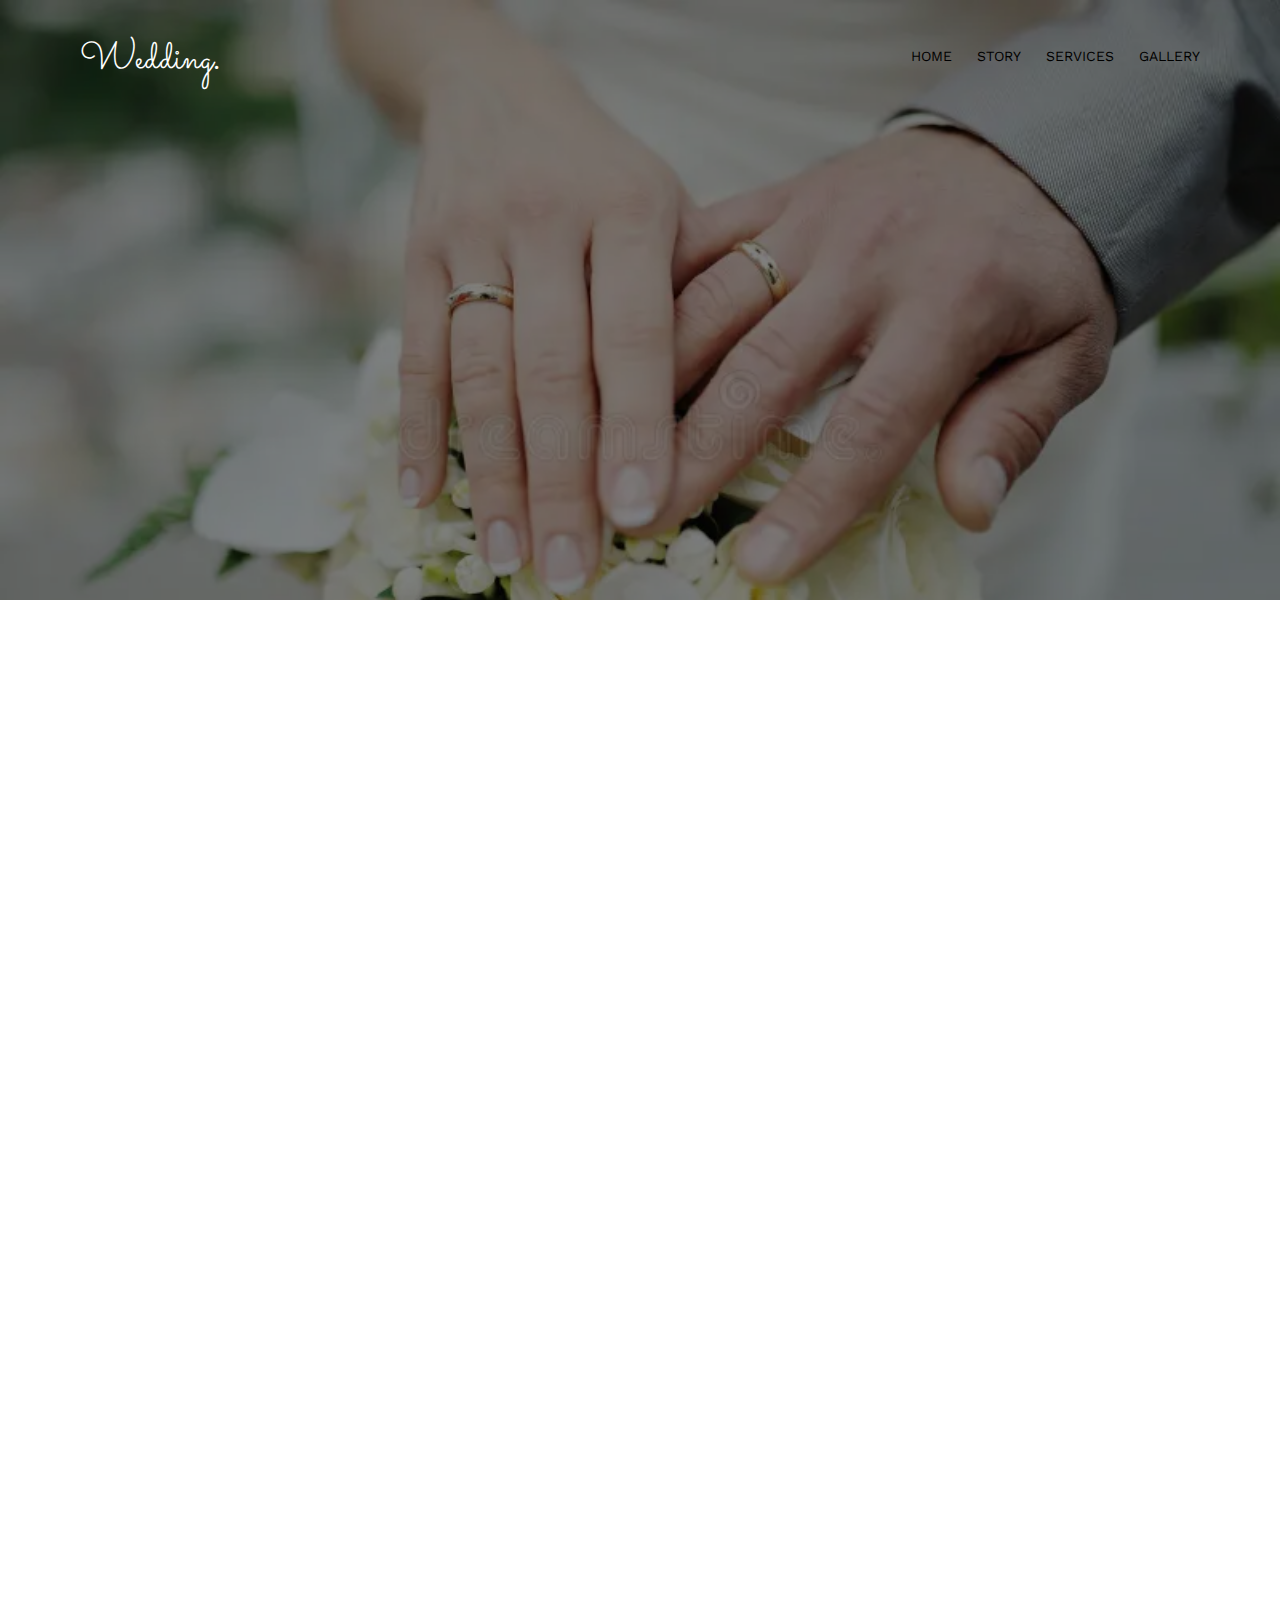
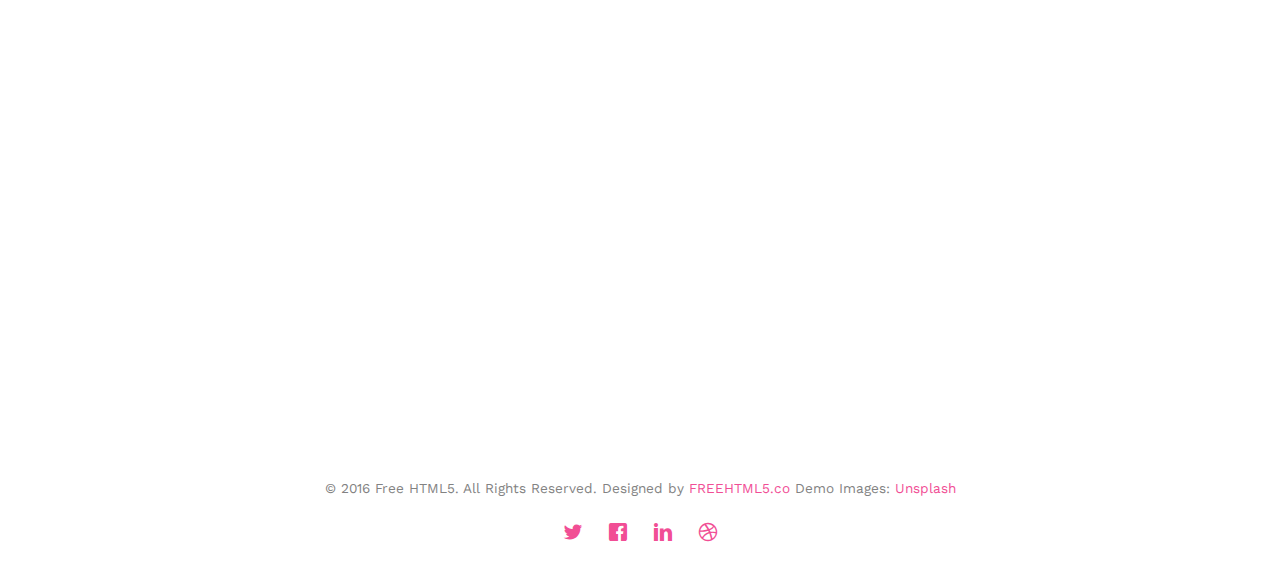
==== about.html @ 427b401d "Segundo Commit" ====
<!DOCTYPE html>
<!--[if lt IE 7]>      <html class="no-js lt-ie9 lt-ie8 lt-ie7"> <![endif]-->
<!--[if IE 7]>         <html class="no-js lt-ie9 lt-ie8"> <![endif]-->
<!--[if IE 8]>         <html class="no-js lt-ie9"> <![endif]-->
<!--[if gt IE 8]><!--> <html class="no-js"> <!--<![endif]-->
	<head>
	<meta charset="utf-8">
	<meta http-equiv="X-UA-Compatible" content="IE=edge">
	<title>Wedding &mdash; 100% Free Fully Responsive HTML5 Template by FREEHTML5.co</title>
	<meta name="viewport" content="width=device-width, initial-scale=1">
	<meta name="description" content="Free HTML5 Template by FREEHTML5.CO" />
	<meta name="keywords" content="free html5, free template, free bootstrap, html5, css3, mobile first, responsive" />
	<meta name="author" content="FREEHTML5.CO" />

  <!-- 
	//////////////////////////////////////////////////////

	FREE HTML5 TEMPLATE 
	DESIGNED & DEVELOPED by FREEHTML5.CO
		
	Website: 		http://freehtml5.co/
	Email: 			info@freehtml5.co
	Twitter: 		http://twitter.com/fh5co
	Facebook: 		https://www.facebook.com/fh5co

	//////////////////////////////////////////////////////
	 -->

  	<!-- Facebook and Twitter integration -->
	<meta property="og:title" content=""/>
	<meta property="og:image" content=""/>
	<meta property="og:url" content=""/>
	<meta property="og:site_name" content=""/>
	<meta property="og:description" content=""/>
	<meta name="twitter:title" content="" />
	<meta name="twitter:image" content="" />
	<meta name="twitter:url" content="" />
	<meta name="twitter:card" content="" />

	<link href='https://fonts.googleapis.com/css?family=Work+Sans:400,300,600,400italic,700' rel='stylesheet' type='text/css'>
	<link href="https://fonts.googleapis.com/css?family=Sacramento" rel="stylesheet">
	
	<!-- Animate.css -->
	<link rel="stylesheet" href="css/animate.css">
	<!-- Icomoon Icon Fonts-->
	<link rel="stylesheet" href="css/icomoon.css">
	<!-- Bootstrap  -->
	<link rel="stylesheet" href="css/bootstrap.css">

	<!-- Magnific Popup -->
	<link rel="stylesheet" href="css/magnific-popup.css">

	<!-- Owl Carousel  -->
	<link rel="stylesheet" href="css/owl.carousel.min.css">
	<link rel="stylesheet" href="css/owl.theme.default.min.css">

	<!-- Theme style  -->
	<link rel="stylesheet" href="css/style.css">

	<!-- Modernizr JS -->
	<script src="js/modernizr-2.6.2.min.js"></script>
	<!-- FOR IE9 below -->
	<!--[if lt IE 9]>
	<script src="js/respond.min.js"></script>
	<![endif]-->

	</head>
	<body>
		
	<div class="fh5co-loader"></div>
	
	<div id="page">
	<nav class="fh5co-nav" role="navigation">
		<div class="container">
			<div class="row">
				<div class="col-xs-2">
					<div id="fh5co-logo"><a href="index.html">Wedding<strong>.</strong></a></div>
				</div>
				<div class="col-xs-10 text-right menu-1">
					<ul>
						<li><a href="index.html">Home</a></li>
						<li class="active"><a href="about.html">Story</a></li>
						<li class="has-dropdown">
							<a href="services.html">Services</a>
							<ul class="dropdown">
								<li><a href="#">Web Design</a></li>
								<li><a href="#">eCommerce</a></li>
								<li><a href="#">Branding</a></li>
								<li><a href="#">API</a></li>
							</ul>
						</li>
						<li class="has-dropdown">
							<a href="gallery.html">Gallery</a>
							<ul class="dropdown">
								<li><a href="#">HTML5</a></li>
								<li><a href="#">CSS3</a></li>
								<li><a href="#">Sass</a></li>
								<li><a href="#">jQuery</a></li>
							</ul>
						</li>
					</ul>
				</div>
			</div>
		</div>
	</nav>
<header id="fh5co-header" class="fh5co-cover fh5co-cover-sm" role="banner" style="background-image:url(images/img_bg_1.jpg);">
		<div class="overlay"></div>
		<div class="fh5co-container">
			<div class="row">
				<div class="col-md-8 col-md-offset-2 text-center">
					<div class="display-t">
						<div class="display-tc animate-box" data-animate-effect="fadeIn">
							<h1>história de casal</h1>
							<h2>I love you.</h2>
						</div>
					</div>
				</div>
			</div>
		</div>
	</header>

	<div id="fh5co-couple-story">
		<div class="container">
			<div class="row">
				<div class="col-md-8 col-md-offset-2 text-center fh5co-heading animate-box">
					<span>We Love Each Other</span>
					<h2>Our Story</h2>
					<p>Far far away, behind the word mountains, far from the countries Vokalia and Consonantia, there live the blind texts.</p>
				</div>
			</div>
			<div class="row">
				<div class="col-md-12 col-md-offset-0">
					<ul class="timeline animate-box">
						<li class="animate-box">
							<div class="timeline-badge" style="background-image:url(images/couple-1.jpg);"></div>
							<div class="timeline-panel">
								<div class="timeline-heading">
									<h3 class="timeline-title">First We Meet</h3>
									<span class="date">December 25, 2015</span>
								</div>
								<div class="timeline-body">
									<p>Far far away, behind the word mountains, far from the countries Vokalia and Consonantia, there live the blind texts. Separated they live in Bookmarksgrove right at the coast of the Semantics, a large language ocean.</p>
								</div>
							</div>
						</li>
						<li class="timeline-inverted animate-box">
							<div class="timeline-badge" style="background-image:url(images/couple-2.jpg);"></div>
							<div class="timeline-panel">
								<div class="timeline-heading">
									<h3 class="timeline-title">First Date</h3>
									<span class="date">December 28, 2015</span>
								</div>
								<div class="timeline-body">
									<p>Far far away, behind the word mountains, far from the countries Vokalia and Consonantia, there live the blind texts. Separated they live in Bookmarksgrove right at the coast of the Semantics, a large language ocean.</p>
								</div>
							</div>
						</li>
						<li class="animate-box">
							<div class="timeline-badge" style="background-image:url(images/couple-3.jpg);"></div>
							<div class="timeline-panel">
								<div class="timeline-heading">
									<h3 class="timeline-title">In A Relationship</h3>
									<span class="date">January 1, 2016</span>
								</div>
								<div class="timeline-body">
									<p>Far far away, behind the word mountains, far from the countries Vokalia and Consonantia, there live the blind texts. Separated they live in Bookmarksgrove right at the coast of the Semantics, a large language ocean.</p>
								</div>
							</div>
						</li>
			    	</ul>
				</div>
			</div>
		</div>
	</div>

<!-- 
	<div id="fh5co-couple" class="fh5co-section-gray">
		<div class="container">
			<div class="row">
				<div class="col-md-8 col-md-offset-2 text-center fh5co-heading animate-box">
					<h2>Hello!</h2>
					<h3>Setembro 28th, 2024 São Paulo-Brasil.</h3>
					<p>Convidamos você para celebrar nosso casamento</p>
				</div>
			</div>
			<div class="couple-wrap animate-box">
				<div class="couple-half">
					<div class="groom">
						<img src="images/groom.jpg" alt="groom" class="img-responsive">
					</div>
					<div class="desc-groom">
						<h3>Lucas</h3>
						<p>Por mais que a distância possa separar dois olhares, nunca vai separar dois
							corações.Agora estamos se casando.</p>
					</div>
				</div>
				<p class="heart text-center"><i class="icon-heart2"></i></p>
				<div class="couple-half">
					<div class="bride">
						<img src="images/bride.jpg" alt="groom" class="img-responsive">
					</div>
					<div class="desc-bride">
						<h3>Luana</h3>
						<p>Por mais que a distância possa separar dois olhares, nunca vai separar dois
							corações.Agora estamos se casando.</p>
					</div>
				</div>
			</div>
		</div>
	</div>

	<div id="fh5co-couple-story">
		<div class="container">
			<div class="row">
				<div class="col-md-8 col-md-offset-2 text-center fh5co-heading animate-box">
					<span>We Love Each Other</span>
					<h2>Our Story</h2>
					<p>Far far away, behind the word mountains, far from the countries Vokalia and Consonantia, there live the blind texts.</p>
				</div>
			</div>
			<div class="row">
				<div class="col-md-12 col-md-offset-0">
					<ul class="timeline animate-box">
						<li class="animate-box">
							<div class="timeline-badge" style="background-image:url(images/couple-1.jpg);"></div>
							<div class="timeline-panel">
								<div class="timeline-heading">
									<h3 class="timeline-title">First We Meet</h3>
									<span class="date">December 25, 2015</span>
								</div>
								<div class="timeline-body">
									<p>Far far away, behind the word mountains, far from the countries Vokalia and Consonantia, there live the blind texts. Separated they live in Bookmarksgrove right at the coast of the Semantics, a large language ocean.</p>
								</div>
							</div>
						</li>
						<li class="timeline-inverted animate-box">
							<div class="timeline-badge" style="background-image:url(images/couple-2.jpg);"></div>
							<div class="timeline-panel">
								<div class="timeline-heading">
									<h3 class="timeline-title">First Date</h3>
									<span class="date">December 28, 2015</span>
								</div>
								<div class="timeline-body">
									<p>Far far away, behind the word mountains, far from the countries Vokalia and Consonantia, there live the blind texts. Separated they live in Bookmarksgrove right at the coast of the Semantics, a large language ocean.</p>
								</div>
							</div>
						</li>
						<li class="animate-box">
							<div class="timeline-badge" style="background-image:url(images/couple-3.jpg);"></div>
							<div class="timeline-panel">
								<div class="timeline-heading">
									<h3 class="timeline-title">In A Relationship</h3>
									<span class="date">January 1, 2016</span>
								</div>
								<div class="timeline-body">
									<p>Far far away, behind the word mountains, far from the countries Vokalia and Consonantia, there live the blind texts. Separated they live in Bookmarksgrove right at the coast of the Semantics, a large language ocean.</p>
								</div>
							</div>
						</li>
			    	</ul>
				</div>
			</div>
		</div>
	</div>

	<div id="fh5co-started" class="fh5co-bg" style="background-image:url(images/img_bg_4.jpg);">
		<div class="overlay"></div>
		<div class="container">
			<div class="row animate-box">
				<div class="col-md-8 col-md-offset-2 text-center fh5co-heading">
					<h2>Are You Attending?</h2>
					<p>Please Fill-up the form to notify you that you're attending. Thanks.</p>
				</div>
			</div>
			<div class="row animate-box">
				<div class="col-md-10 col-md-offset-1">
					<form class="form-inline">
						<div class="col-md-4 col-sm-4">
							<div class="form-group">
								<label for="name" class="sr-only">Name</label>
								<input type="name" class="form-control" id="name" placeholder="Name">
							</div>
						</div>
						<div class="col-md-4 col-sm-4">
							<div class="form-group">
								<label for="email" class="sr-only">Email</label>
								<input type="email" class="form-control" id="email" placeholder="Email">
							</div>
						</div>
						<div class="col-md-4 col-sm-4">
							<button type="submit" class="btn btn-default btn-block">I am Attending</button>
						</div>
					</form>
				</div>
			</div>
		</div>
	</div>

	<footer id="fh5co-footer" role="contentinfo">
		<div class="container">
			<!-- <div class="row row-pb-md">
				<div class="col-md-4 fh5co-widget">
					<h3>The Company</h3>
					<p>Facilis ipsum reprehenderit nemo molestias. Aut cum mollitia reprehenderit. Eos cumque dicta adipisci architecto culpa amet.</p>
					<p><a href="#">Learn More</a></p>
				</div>
				<div class="col-md-2 col-sm-4 col-xs-6 col-md-push-1">
					<ul class="fh5co-footer-links">
						<li><a href="#">About</a></li>
						<li><a href="#">Help</a></li>
						<li><a href="#">Contact</a></li>
						<li><a href="#">Terms</a></li>
						<li><a href="#">Meetups</a></li>
					</ul>
				</div>

				<div class="col-md-2 col-sm-4 col-xs-6 col-md-push-1">
					<ul class="fh5co-footer-links">
						<li><a href="#">Shop</a></li>
						<li><a href="#">Privacy</a></li>
						<li><a href="#">Testimonials</a></li>
						<li><a href="#">Handbook</a></li>
						<li><a href="#">Held Desk</a></li>
					</ul>
				</div>

				<div class="col-md-2 col-sm-4 col-xs-6 col-md-push-1">
					<ul class="fh5co-footer-links">
						<li><a href="#">Find Designers</a></li>
						<li><a href="#">Find Deelopers</a></li>
						<li><a href="#">Teams</a></li>
						<li><a href="#">Advertise</a></li>
						<li><a href="#">API</a></li>
					</ul>
				</div>
			</div> -->

			<div class="row copyright">
				<div class="col-md-12 text-center">
					<p>
						<small class="block">&copy; 2016 Free HTML5. All Rights Reserved.</small> 
						<small class="block">Designed by <a href="http://freehtml5.co/" target="_blank">FREEHTML5.co</a> Demo Images: <a href="http://unsplash.co/" target="_blank">Unsplash</a></small>
					</p>
					<p>
						<ul class="fh5co-social-icons">
							<li><a href="#"><i class="icon-twitter"></i></a></li>
							<li><a href="#"><i class="icon-facebook"></i></a></li>
							<li><a href="#"><i class="icon-linkedin"></i></a></li>
							<li><a href="#"><i class="icon-dribbble"></i></a></li>
						</ul>
					</p>
				</div>
			</div>

		</div>
	</footer>
	</div>

	<div class="gototop js-top">
		<a href="#" class="js-gotop"><i class="icon-arrow-up"></i></a>
	</div>
	
	<!-- jQuery -->
	<script src="js/jquery.min.js"></script>
	<!-- jQuery Easing -->
	<script src="js/jquery.easing.1.3.js"></script>
	<!-- Bootstrap -->
	<script src="js/bootstrap.min.js"></script>
	<!-- Waypoints -->
	<script src="js/jquery.waypoints.min.js"></script>
	<!-- Carousel -->
	<script src="js/owl.carousel.min.js"></script>
	<!-- countTo -->
	<script src="js/jquery.countTo.js"></script>

	<!-- Stellar -->
	<script src="js/jquery.stellar.min.js"></script>
	<!-- Magnific Popup -->
	<script src="js/jquery.magnific-popup.min.js"></script>
	<script src="js/magnific-popup-options.js"></script>

	<!-- Main -->
	<script src="js/main.js"></script>

	</body>
</html>
---- css/icomoon.css ----
@font-face {
  font-family: 'icomoon';
  src:  url('../fonts/icomoon/icomoon.eot?6iuir');
  src:  url('../fonts/icomoon/icomoon.eot?6iuir#iefix') format('embedded-opentype'),
    url('../fonts/icomoon/icomoon.ttf?6iuir') format('truetype'),
    url('../fonts/icomoon/icomoon.woff?6iuir') format('woff'),
    url('../fonts/icomoon/icomoon.svg?6iuir#icomoon') format('svg');
  font-weight: normal;
  font-style: normal;
}

[class^="icon-"], [class*=" icon-"] {
  /* use !important to prevent issues with browser extensions that change fonts */
  font-family: 'icomoon' !important;
  speak: none;
  font-style: normal;
  font-weight: normal;
  font-variant: normal;
  text-transform: none;
  line-height: 1;

  /* Better Font Rendering =========== */
  -webkit-font-smoothing: antialiased;
  -moz-osx-font-smoothing: grayscale;
}

.icon-eye:before {
  content: "\e000";
}
.icon-paper-clip:before {
  content: "\e001";
}
.icon-mail:before {
  content: "\e002";
}
.icon-toggle:before {
  content: "\e003";
}
.icon-layout:before {
  content: "\e004";
}
.icon-link:before {
  content: "\e005";
}
.icon-bell:before {
  content: "\e006";
}
.icon-lock:before {
  content: "\e007";
}
.icon-unlock:before {
  content: "\e008";
}
.icon-ribbon:before {
  content: "\e009";
}
.icon-image:before {
  content: "\e010";
}
.icon-signal:before {
  content: "\e011";
}
.icon-target:before {
  content: "\e012";
}
.icon-clipboard:before {
  content: "\e013";
}
.icon-clock:before {
  content: "\e014";
}
.icon-watch:before {
  content: "\e015";
}
.icon-air-play:before {
  content: "\e016";
}
.icon-camera:before {
  content: "\e017";
}
.icon-video:before {
  content: "\e018";
}
.icon-disc:before {
  content: "\e019";
}
.icon-printer:before {
  content: "\e020";
}
.icon-monitor:before {
  content: "\e021";
}
.icon-server:before {
  content: "\e022";
}
.icon-cog:before {
  content: "\e023";
}
.icon-heart:before {
  content: "\e024";
}
.icon-paragraph:before {
  content: "\e025";
}
.icon-align-justify:before {
  content: "\e026";
}
.icon-align-left:before {
  content: "\e027";
}
.icon-align-center:before {
  content: "\e028";
}
.icon-align-right:before {
  content: "\e029";
}
.icon-book:before {
  content: "\e030";
}
.icon-layers:before {
  content: "\e031";
}
.icon-stack:before {
  content: "\e032";
}
.icon-stack-2:before {
  content: "\e033";
}
.icon-paper:before {
  content: "\e034";
}
.icon-paper-stack:before {
  content: "\e035";
}
.icon-search:before {
  content: "\e036";
}
.icon-zoom-in:before {
  content: "\e037";
}
.icon-zoom-out:before {
  content: "\e038";
}
.icon-reply:before {
  content: "\e039";
}
.icon-circle-plus:before {
  content: "\e040";
}
.icon-circle-minus:before {
  content: "\e041";
}
.icon-circle-check:before {
  content: "\e042";
}
.icon-circle-cross:before {
  content: "\e043";
}
.icon-square-plus:before {
  content: "\e044";
}
.icon-square-minus:before {
  content: "\e045";
}
.icon-square-check:before {
  content: "\e046";
}
.icon-square-cross:before {
  content: "\e047";
}
.icon-microphone:before {
  content: "\e048";
}
.icon-record:before {
  content: "\e049";
}
.icon-skip-back:before {
  content: "\e050";
}
.icon-rewind:before {
  content: "\e051";
}
.icon-play:before {
  content: "\e052";
}
.icon-pause:before {
  content: "\e053";
}
.icon-stop:before {
  content: "\e054";
}
.icon-fast-forward:before {
  content: "\e055";
}
.icon-skip-forward:before {
  content: "\e056";
}
.icon-shuffle:before {
  content: "\e057";
}
.icon-repeat:before {
  content: "\e058";
}
.icon-folder:before {
  content: "\e059";
}
.icon-umbrella:before {
  content: "\e060";
}
.icon-moon:before {
  content: "\e061";
}
.icon-thermometer:before {
  content: "\e062";
}
.icon-drop:before {
  content: "\e063";
}
.icon-sun:before {
  content: "\e064";
}
.icon-cloud:before {
  content: "\e065";
}
.icon-cloud-upload:before {
  content: "\e066";
}
.icon-cloud-download:before {
  content: "\e067";
}
.icon-upload:before {
  content: "\e068";
}
.icon-download:before {
  content: "\e069";
}
.icon-location:before {
  content: "\e070";
}
.icon-location-2:before {
  content: "\e071";
}
.icon-map:before {
  content: "\e072";
}
.icon-battery:before {
  content: "\e073";
}
.icon-head:before {
  content: "\e074";
}
.icon-briefcase:before {
  content: "\e075";
}
.icon-speech-bubble:before {
  content: "\e076";
}
.icon-anchor:before {
  content: "\e077";
}
.icon-globe:before {
  content: "\e078";
}
.icon-box:before {
  content: "\e079";
}
.icon-reload:before {
  content: "\e080";
}
.icon-share:before {
  content: "\e081";
}
.icon-marquee:before {
  content: "\e082";
}
.icon-marquee-plus:before {
  content: "\e083";
}
.icon-marquee-minus:before {
  content: "\e084";
}
.icon-tag:before {
  content: "\e085";
}
.icon-power:before {
  content: "\e086";
}
.icon-command:before {
  content: "\e087";
}
.icon-alt:before {
  content: "\e088";
}
.icon-esc:before {
  content: "\e089";
}
.icon-bar-graph:before {
  content: "\e090";
}
.icon-bar-graph-2:before {
  content: "\e091";
}
.icon-pie-graph:before {
  content: "\e092";
}
.icon-star:before {
  content: "\e093";
}
.icon-arrow-left:before {
  content: "\e094";
}
.icon-arrow-right:before {
  content: "\e095";
}
.icon-arrow-up:before {
  content: "\e096";
}
.icon-arrow-down:before {
  content: "\e097";
}
.icon-volume:before {
  content: "\e098";
}
.icon-mute:before {
  content: "\e099";
}
.icon-content-right:before {
  content: "\e100";
}
.icon-content-left:before {
  content: "\e101";
}
.icon-grid:before {
  content: "\e102";
}
.icon-grid-2:before {
  content: "\e103";
}
.icon-columns:before {
  content: "\e104";
}
.icon-loader:before {
  content: "\e105";
}
.icon-bag:before {
  content: "\e106";
}
.icon-ban:before {
  content: "\e107";
}
.icon-flag:before {
  content: "\e108";
}
.icon-trash:before {
  content: "\e109";
}
.icon-expand:before {
  content: "\e110";
}
.icon-contract:before {
  content: "\e111";
}
.icon-maximize:before {
  content: "\e112";
}
.icon-minimize:before {
  content: "\e113";
}
.icon-plus:before {
  content: "\e114";
}
.icon-minus:before {
  content: "\e115";
}
.icon-check:before {
  content: "\e116";
}
.icon-cross:before {
  content: "\e117";
}
.icon-move:before {
  content: "\e118";
}
.icon-delete:before {
  content: "\e119";
}
.icon-menu:before {
  content: "\e120";
}
.icon-archive:before {
  content: "\e121";
}
.icon-inbox:before {
  content: "\e122";
}
.icon-outbox:before {
  content: "\e123";
}
.icon-file:before {
  content: "\e124";
}
.icon-file-add:before {
  content: "\e125";
}
.icon-file-subtract:before {
  content: "\e126";
}
.icon-help:before {
  content: "\e127";
}
.icon-open:before {
  content: "\e128";
}
.icon-ellipsis:before {
  content: "\e129";
}
.icon-add-to-list:before {
  content: "\e900";
}
.icon-classic-computer:before {
  content: "\e901";
}
.icon-controller-fast-backward:before {
  content: "\e902";
}
.icon-creative-commons-attribution:before {
  content: "\e903";
}
.icon-creative-commons-noderivs:before {
  content: "\e904";
}
.icon-creative-commons-noncommercial-eu:before {
  content: "\e905";
}
.icon-creative-commons-noncommercial-us:before {
  content: "\e906";
}
.icon-creative-commons-public-domain:before {
  content: "\e907";
}
.icon-creative-commons-remix:before {
  content: "\e908";
}
.icon-creative-commons-share:before {
  content: "\e909";
}
.icon-creative-commons-sharealike:before {
  content: "\e90a";
}
.icon-creative-commons:before {
  content: "\e90b";
}
.icon-document-landscape:before {
  content: "\e90c";
}
.icon-remove-user:before {
  content: "\e90d";
}
.icon-warning:before {
  content: "\e90e";
}
.icon-arrow-bold-down:before {
  content: "\e90f";
}
.icon-arrow-bold-left:before {
  content: "\e910";
}
.icon-arrow-bold-right:before {
  content: "\e911";
}
.icon-arrow-bold-up:before {
  content: "\e912";
}
.icon-arrow-down2:before {
  content: "\e913";
}
.icon-arrow-left2:before {
  content: "\e914";
}
.icon-arrow-long-down:before {
  content: "\e915";
}
.icon-arrow-long-left:before {
  content: "\e916";
}
.icon-arrow-long-right:before {
  content: "\e917";
}
.icon-arrow-long-up:before {
  content: "\e918";
}
.icon-arrow-right2:before {
  content: "\e919";
}
.icon-arrow-up2:before {
  content: "\e91a";
}
.icon-arrow-with-circle-down:before {
  content: "\e91b";
}
.icon-arrow-with-circle-left:before {
  content: "\e91c";
}
.icon-arrow-with-circle-right:before {
  content: "\e91d";
}
.icon-arrow-with-circle-up:before {
  content: "\e91e";
}
.icon-bookmark:before {
  content: "\e91f";
}
.icon-bookmarks:before {
  content: "\e920";
}
.icon-chevron-down:before {
  content: "\e921";
}
.icon-chevron-left:before {
  content: "\e922";
}
.icon-chevron-right:before {
  content: "\e923";
}
.icon-chevron-small-down:before {
  content: "\e924";
}
.icon-chevron-small-left:before {
  content: "\e925";
}
.icon-chevron-small-right:before {
  content: "\e926";
}
.icon-chevron-small-up:before {
  content: "\e927";
}
.icon-chevron-thin-down:before {
  content: "\e928";
}
.icon-chevron-thin-left:before {
  content: "\e929";
}
.icon-chevron-thin-right:before {
  content: "\e92a";
}
.icon-chevron-thin-up:before {
  content: "\e92b";
}
.icon-chevron-up:before {
  content: "\e92c";
}
.icon-chevron-with-circle-down:before {
  content: "\e92d";
}
.icon-chevron-with-circle-left:before {
  content: "\e92e";
}
.icon-chevron-with-circle-right:before {
  content: "\e92f";
}
.icon-chevron-with-circle-up:before {
  content: "\e930";
}
.icon-cloud2:before {
  content: "\e931";
}
.icon-controller-fast-forward:before {
  content: "\e932";
}
.icon-controller-jump-to-start:before {
  content: "\e933";
}
.icon-controller-next:before {
  content: "\e934";
}
.icon-controller-paus:before {
  content: "\e935";
}
.icon-controller-play:before {
  content: "\e936";
}
.icon-controller-record:before {
  content: "\e937";
}
.icon-controller-stop:before {
  content: "\e938";
}
.icon-controller-volume:before {
  content: "\e939";
}
.icon-dot-single:before {
  content: "\e93a";
}
.icon-dots-three-horizontal:before {
  content: "\e93b";
}
.icon-dots-three-vertical:before {
  content: "\e93c";
}
.icon-dots-two-horizontal:before {
  content: "\e93d";
}
.icon-dots-two-vertical:before {
  content: "\e93e";
}
.icon-download2:before {
  content: "\e93f";
}
.icon-emoji-flirt:before {
  content: "\e940";
}
.icon-flow-branch:before {
  content: "\e941";
}
.icon-flow-cascade:before {
  content: "\e942";
}
.icon-flow-line:before {
  content: "\e943";
}
.icon-flow-parallel:before {
  content: "\e944";
}
.icon-flow-tree:before {
  content: "\e945";
}
.icon-install:before {
  content: "\e946";
}
.icon-layers2:before {
  content: "\e947";
}
.icon-open-book:before {
  content: "\e948";
}
.icon-resize-100:before {
  content: "\e949";
}
.icon-resize-full-screen:before {
  content: "\e94a";
}
.icon-save:before {
  content: "\e94b";
}
.icon-select-arrows:before {
  content: "\e94c";
}
.icon-sound-mute:before {
  content: "\e94d";
}
.icon-sound:before {
  content: "\e94e";
}
.icon-trash2:before {
  content: "\e94f";
}
.icon-triangle-down:before {
  content: "\e950";
}
.icon-triangle-left:before {
  content: "\e951";
}
.icon-triangle-right:before {
  content: "\e952";
}
.icon-triangle-up:before {
  content: "\e953";
}
.icon-uninstall:before {
  content: "\e954";
}
.icon-upload-to-cloud:before {
  content: "\e955";
}
.icon-upload2:before {
  content: "\e956";
}
.icon-add-user:before {
  content: "\e957";
}
.icon-address:before {
  content: "\e958";
}
.icon-adjust:before {
  content: "\e959";
}
.icon-air:before {
  content: "\e95a";
}
.icon-aircraft-landing:before {
  content: "\e95b";
}
.icon-aircraft-take-off:before {
  content: "\e95c";
}
.icon-aircraft:before {
  content: "\e95d";
}
.icon-align-bottom:before {
  content: "\e95e";
}
.icon-align-horizontal-middle:before {
  content: "\e95f";
}
.icon-align-left2:before {
  content: "\e960";
}
.icon-align-right2:before {
  content: "\e961";
}
.icon-align-top:before {
  content: "\e962";
}
.icon-align-vertical-middle:before {
  content: "\e963";
}
.icon-archive2:before {
  content: "\e964";
}
.icon-area-graph:before {
  content: "\e965";
}
.icon-attachment:before {
  content: "\e966";
}
.icon-awareness-ribbon:before {
  content: "\e967";
}
.icon-back-in-time:before {
  content: "\e968";
}
.icon-back:before {
  content: "\e969";
}
.icon-bar-graph2:before {
  content: "\e96a";
}
.icon-battery2:before {
  content: "\e96b";
}
.icon-beamed-note:before {
  content: "\e96c";
}
.icon-bell2:before {
  content: "\e96d";
}
.icon-blackboard:before {
  content: "\e96e";
}
.icon-block:before {
  content: "\e96f";
}
.icon-book2:before {
  content: "\e970";
}
.icon-bowl:before {
  content: "\e971";
}
.icon-box2:before {
  content: "\e972";
}
.icon-briefcase2:before {
  content: "\e973";
}
.icon-browser:before {
  content: "\e974";
}
.icon-brush:before {
  content: "\e975";
}
.icon-bucket:before {
  content: "\e976";
}
.icon-cake:before {
  content: "\e977";
}
.icon-calculator:before {
  content: "\e978";
}
.icon-calendar:before {
  content: "\e979";
}
.icon-camera2:before {
  content: "\e97a";
}
.icon-ccw:before {
  content: "\e97b";
}
.icon-chat:before {
  content: "\e97c";
}
.icon-check2:before {
  content: "\e97d";
}
.icon-circle-with-cross:before {
  content: "\e97e";
}
.icon-circle-with-minus:before {
  content: "\e97f";
}
.icon-circle-with-plus:before {
  content: "\e980";
}
.icon-circle:before {
  content: "\e981";
}
.icon-circular-graph:before {
  content: "\e982";
}
.icon-clapperboard:before {
  content: "\e983";
}
.icon-clipboard2:before {
  content: "\e984";
}
.icon-clock2:before {
  content: "\e985";
}
.icon-code:before {
  content: "\e986";
}
.icon-cog2:before {
  content: "\e987";
}
.icon-colours:before {
  content: "\e988";
}
.icon-compass:before {
  content: "\e989";
}
.icon-copy:before {
  content: "\e98a";
}
.icon-credit-card:before {
  content: "\e98b";
}
.icon-credit:before {
  content: "\e98c";
}
.icon-cross2:before {
  content: "\e98d";
}
.icon-cup:before {
  content: "\e98e";
}
.icon-cw:before {
  content: "\e98f";
}
.icon-cycle:before {
  content: "\e990";
}
.icon-database:before {
  content: "\e991";
}
.icon-dial-pad:before {
  content: "\e992";
}
.icon-direction:before {
  content: "\e993";
}
.icon-document:before {
  content: "\e994";
}
.icon-documents:before {
  content: "\e995";
}
.icon-drink:before {
  content: "\e996";
}
.icon-drive:before {
  content: "\e997";
}
.icon-drop2:before {
  content: "\e998";
}
.icon-edit:before {
  content: "\e999";
}
.icon-email:before {
  content: "\e99a";
}
.icon-emoji-happy:before {
  content: "\e99b";
}
.icon-emoji-neutral:before {
  content: "\e99c";
}
.icon-emoji-sad:before {
  content: "\e99d";
}
.icon-erase:before {
  content: "\e99e";
}
.icon-eraser:before {
  content: "\e99f";
}
.icon-export:before {
  content: "\e9a0";
}
.icon-eye2:before {
  content: "\e9a1";
}
.icon-feather:before {
  content: "\e9a2";
}
.icon-flag2:before {
  content: "\e9a3";
}
.icon-flash:before {
  content: "\e9a4";
}
.icon-flashlight:before {
  content: "\e9a5";
}
.icon-flat-brush:before {
  content: "\e9a6";
}
.icon-folder-images:before {
  content: "\e9a7";
}
.icon-folder-music:before {
  content: "\e9a8";
}
.icon-folder-video:before {
  content: "\e9a9";
}
.icon-folder2:before {
  content: "\e9aa";
}
.icon-forward:before {
  content: "\e9ab";
}
.icon-funnel:before {
  content: "\e9ac";
}
.icon-game-controller:before {
  content: "\e9ad";
}
.icon-gauge:before {
  content: "\e9ae";
}
.icon-globe2:before {
  content: "\e9af";
}
.icon-graduation-cap:before {
  content: "\e9b0";
}
.icon-grid2:before {
  content: "\e9b1";
}
.icon-hair-cross:before {
  content: "\e9b2";
}
.icon-hand:before {
  content: "\e9b3";
}
.icon-heart-outlined:before {
  content: "\e9b4";
}
.icon-heart2:before {
  content: "\e9b5";
}
.icon-help-with-circle:before {
  content: "\e9b6";
}
.icon-help2:before {
  content: "\e9b7";
}
.icon-home:before {
  content: "\e9b8";
}
.icon-hour-glass:before {
  content: "\e9b9";
}
.icon-image-inverted:before {
  content: "\e9ba";
}
.icon-image2:before {
  content: "\e9bb";
}
.icon-images:before {
  content: "\e9bc";
}
.icon-inbox2:before {
  content: "\e9bd";
}
.icon-infinity:before {
  content: "\e9be";
}
.icon-info-with-circle:before {
  content: "\e9bf";
}
.icon-info:before {
  content: "\e9c0";
}
.icon-key:before {
  content: "\e9c1";
}
.icon-keyboard:before {
  content: "\e9c2";
}
.icon-lab-flask:before {
  content: "\e9c3";
}
.icon-landline:before {
  content: "\e9c4";
}
.icon-language:before {
  content: "\e9c5";
}
.icon-laptop:before {
  content: "\e9c6";
}
.icon-leaf:before {
  content: "\e9c7";
}
.icon-level-down:before {
  content: "\e9c8";
}
.icon-level-up:before {
  content: "\e9c9";
}
.icon-lifebuoy:before {
  content: "\e9ca";
}
.icon-light-bulb:before {
  content: "\e9cb";
}
.icon-light-down:before {
  content: "\e9cc";
}
.icon-light-up:before {
  content: "\e9cd";
}
.icon-line-graph:before {
  content: "\e9ce";
}
.icon-link2:before {
  content: "\e9cf";
}
.icon-list:before {
  content: "\e9d0";
}
.icon-location-pin:before {
  content: "\e9d1";
}
.icon-location2:before {
  content: "\e9d2";
}
.icon-lock-open:before {
  content: "\e9d3";
}
.icon-lock2:before {
  content: "\e9d4";
}
.icon-log-out:before {
  content: "\e9d5";
}
.icon-login:before {
  content: "\e9d6";
}
.icon-loop:before {
  content: "\e9d7";
}
.icon-magnet:before {
  content: "\e9d8";
}
.icon-magnifying-glass:before {
  content: "\e9d9";
}
.icon-mail2:before {
  content: "\e9da";
}
.icon-man:before {
  content: "\e9db";
}
.icon-map2:before {
  content: "\e9dc";
}
.icon-mask:before {
  content: "\e9dd";
}
.icon-medal:before {
  content: "\e9de";
}
.icon-megaphone:before {
  content: "\e9df";
}
.icon-menu2:before {
  content: "\e9e0";
}
.icon-message:before {
  content: "\e9e1";
}
.icon-mic:before {
  content: "\e9e2";
}
.icon-minus2:before {
  content: "\e9e3";
}
.icon-mobile:before {
  content: "\e9e4";
}
.icon-modern-mic:before {
  content: "\e9e5";
}
.icon-moon2:before {
  content: "\e9e6";
}
.icon-mouse:before {
  content: "\e9e7";
}
.icon-music:before {
  content: "\e9e8";
}
.icon-network:before {
  content: "\e9e9";
}
.icon-new-message:before {
  content: "\e9ea";
}
.icon-new:before {
  content: "\e9eb";
}
.icon-news:before {
  content: "\e9ec";
}
.icon-note:before {
  content: "\e9ed";
}
.icon-notification:before {
  content: "\e9ee";
}
.icon-old-mobile:before {
  content: "\e9ef";
}
.icon-old-phone:before {
  content: "\e9f0";
}
.icon-palette:before {
  content: "\e9f1";
}
.icon-paper-plane:before {
  content: "\e9f2";
}
.icon-pencil:before {
  content: "\e9f3";
}
.icon-phone:before {
  content: "\e9f4";
}
.icon-pie-chart:before {
  content: "\e9f5";
}
.icon-pin:before {
  content: "\e9f6";
}
.icon-plus2:before {
  content: "\e9f7";
}
.icon-popup:before {
  content: "\e9f8";
}
.icon-power-plug:before {
  content: "\e9f9";
}
.icon-price-ribbon:before {
  content: "\e9fa";
}
.icon-price-tag:before {
  content: "\e9fb";
}
.icon-print:before {
  content: "\e9fc";
}
.icon-progress-empty:before {
  content: "\e9fd";
}
.icon-progress-full:before {
  content: "\e9fe";
}
.icon-progress-one:before {
  content: "\e9ff";
}
.icon-progress-two:before {
  content: "\ea00";
}
.icon-publish:before {
  content: "\ea01";
}
.icon-quote:before {
  content: "\ea02";
}
.icon-radio:before {
  content: "\ea03";
}
.icon-reply-all:before {
  content: "\ea04";
}
.icon-reply2:before {
  content: "\ea05";
}
.icon-retweet:before {
  content: "\ea06";
}
.icon-rocket:before {
  content: "\ea07";
}
.icon-round-brush:before {
  content: "\ea08";
}
.icon-rss:before {
  content: "\ea09";
}
.icon-ruler:before {
  content: "\ea0a";
}
.icon-scissors:before {
  content: "\ea0b";
}
.icon-share-alternitive:before {
  content: "\ea0c";
}
.icon-share2:before {
  content: "\ea0d";
}
.icon-shareable:before {
  content: "\ea0e";
}
.icon-shield:before {
  content: "\ea0f";
}
.icon-shop:before {
  content: "\ea10";
}
.icon-shopping-bag:before {
  content: "\ea11";
}
.icon-shopping-basket:before {
  content: "\ea12";
}
.icon-shopping-cart:before {
  content: "\ea13";
}
.icon-shuffle2:before {
  content: "\ea14";
}
.icon-signal2:before {
  content: "\ea15";
}
.icon-sound-mix:before {
  content: "\ea16";
}
.icon-sports-club:before {
  content: "\ea17";
}
.icon-spreadsheet:before {
  content: "\ea18";
}
.icon-squared-cross:before {
  content: "\ea19";
}
.icon-squared-minus:before {
  content: "\ea1a";
}
.icon-squared-plus:before {
  content: "\ea1b";
}
.icon-star-outlined:before {
  content: "\ea1c";
}
.icon-star2:before {
  content: "\ea1d";
}
.icon-stopwatch:before {
  content: "\ea1e";
}
.icon-suitcase:before {
  content: "\ea1f";
}
.icon-swap:before {
  content: "\ea20";
}
.icon-sweden:before {
  content: "\ea21";
}
.icon-switch:before {
  content: "\ea22";
}
.icon-tablet:before {
  content: "\ea23";
}
.icon-tag2:before {
  content: "\ea24";
}
.icon-text-document-inverted:before {
  content: "\ea25";
}
.icon-text-document:before {
  content: "\ea26";
}
.icon-text:before {
  content: "\ea27";
}
.icon-thermometer2:before {
  content: "\ea28";
}
.icon-thumbs-down:before {
  content: "\ea29";
}
.icon-thumbs-up:before {
  content: "\ea2a";
}
.icon-thunder-cloud:before {
  content: "\ea2b";
}
.icon-ticket:before {
  content: "\ea2c";
}
.icon-time-slot:before {
  content: "\ea2d";
}
.icon-tools:before {
  content: "\ea2e";
}
.icon-traffic-cone:before {
  content: "\ea2f";
}
.icon-tree:before {
  content: "\ea30";
}
.icon-trophy:before {
  content: "\ea31";
}
.icon-tv:before {
  content: "\ea32";
}
.icon-typing:before {
  content: "\ea33";
}
.icon-unread:before {
  content: "\ea34";
}
.icon-untag:before {
  content: "\ea35";
}
.icon-user:before {
  content: "\ea36";
}
.icon-users:before {
  content: "\ea37";
}
.icon-v-card:before {
  content: "\ea38";
}
.icon-video2:before {
  content: "\ea39";
}
.icon-vinyl:before {
  content: "\ea3a";
}
.icon-voicemail:before {
  content: "\ea3b";
}
.icon-wallet:before {
  content: "\ea3c";
}
.icon-water:before {
  content: "\ea3d";
}
.icon-px-with-circle:before {
  content: "\ea3e";
}
.icon-px:before {
  content: "\ea3f";
}
.icon-basecamp:before {
  content: "\ea40";
}
.icon-behance:before {
  content: "\ea41";
}
.icon-creative-cloud:before {
  content: "\ea42";
}
.icon-dropbox:before {
  content: "\ea43";
}
.icon-evernote:before {
  content: "\ea44";
}
.icon-flattr:before {
  content: "\ea45";
}
.icon-foursquare:before {
  content: "\ea46";
}
.icon-google-drive:before {
  content: "\ea47";
}
.icon-google-hangouts:before {
  content: "\ea48";
}
.icon-grooveshark:before {
  content: "\ea49";
}
.icon-icloud:before {
  content: "\ea4a";
}
.icon-mixi:before {
  content: "\ea4b";
}
.icon-onedrive:before {
  content: "\ea4c";
}
.icon-paypal:before {
  content: "\ea4d";
}
.icon-picasa:before {
  content: "\ea4e";
}
.icon-qq:before {
  content: "\ea4f";
}
.icon-rdio-with-circle:before {
  content: "\ea50";
}
.icon-renren:before {
  content: "\ea51";
}
.icon-scribd:before {
  content: "\ea52";
}
.icon-sina-weibo:before {
  content: "\ea53";
}
.icon-skype-with-circle:before {
  content: "\ea54";
}
.icon-skype:before {
  content: "\ea55";
}
.icon-slideshare:before {
  content: "\ea56";
}
.icon-smashing:before {
  content: "\ea57";
}
.icon-soundcloud:before {
  content: "\ea58";
}
.icon-spotify-with-circle:before {
  content: "\ea59";
}
.icon-spotify:before {
  content: "\ea5a";
}
.icon-swarm:before {
  content: "\ea5b";
}
.icon-vine-with-circle:before {
  content: "\ea5c";
}
.icon-vine:before {
  content: "\ea5d";
}
.icon-vk-alternitive:before {
  content: "\ea5e";
}
.icon-vk-with-circle:before {
  content: "\ea5f";
}
.icon-vk:before {
  content: "\ea60";
}
.icon-xing-with-circle:before {
  content: "\ea61";
}
.icon-xing:before {
  content: "\ea62";
}
.icon-yelp:before {
  content: "\ea63";
}
.icon-dribbble-with-circle:before {
  content: "\ea64";
}
.icon-dribbble:before {
  content: "\ea65";
}
.icon-facebook-with-circle:before {
  content: "\ea66";
}
.icon-facebook:before {
  content: "\ea67";
}
.icon-flickr-with-circle:before {
  content: "\ea68";
}
.icon-flickr:before {
  content: "\ea69";
}
.icon-github-with-circle:before {
  content: "\ea6a";
}
.icon-github:before {
  content: "\ea6b";
}
.icon-google-with-circle:before {
  content: "\ea6c";
}
.icon-google:before {
  content: "\ea6d";
}
.icon-instagram-with-circle:before {
  content: "\ea6e";
}
.icon-instagram:before {
  content: "\ea6f";
}
.icon-lastfm-with-circle:before {
  content: "\ea70";
}
.icon-lastfm:before {
  content: "\ea71";
}
.icon-linkedin-with-circle:before {
  content: "\ea72";
}
.icon-linkedin:before {
  content: "\ea73";
}
.icon-pinterest-with-circle:before {
  content: "\ea74";
}
.icon-pinterest:before {
  content: "\ea75";
}
.icon-rdio:before {
  content: "\ea76";
}
.icon-stumbleupon-with-circle:before {
  content: "\ea77";
}
.icon-stumbleupon:before {
  content: "\ea78";
}
.icon-tumblr-with-circle:before {
  content: "\ea79";
}
.icon-tumblr:before {
  content: "\ea7a";
}
.icon-twitter-with-circle:before {
  content: "\ea7b";
}
.icon-twitter:before {
  content: "\ea7c";
}
.icon-vimeo-with-circle:before {
  content: "\ea7d";
}
.icon-vimeo:before {
  content: "\ea7e";
}
.icon-youtube-with-circle:before {
  content: "\ea7f";
}
.icon-youtube:before {
  content: "\ea80";
}
---- css/style.css ----
@font-face {
  font-family: 'icomoon';
  src: url("../fonts/icomoon/icomoon.eot?srf3rx");
  src: url("../fonts/icomoon/icomoon.eot?srf3rx#iefix") format("embedded-opentype"), url("../fonts/icomoon/icomoon.ttf?srf3rx") format("truetype"), url("../fonts/icomoon/icomoon.woff?srf3rx") format("woff"), url("../fonts/icomoon/icomoon.svg?srf3rx#icomoon") format("svg");
  font-weight: normal;
  font-style: normal;
}
/* =======================================================
*
* 	Template Style 
*
* ======================================================= */
body {
  font-family: "Work Sans", Arial, sans-serif;
  font-weight: 400;
  font-size: 16px;
  line-height: 1.7;
  color: #828282;
  background: #fff;
}

#page {
  position: relative;
  overflow-x: hidden;
  width: 100%;
  height: 100%;
  -webkit-transition: 0.5s;
  -o-transition: 0.5s;
  transition: 0.5s;
}
.offcanvas #page {
  overflow: hidden;
  position: absolute;
}
.offcanvas #page:after {
  -webkit-transition: 2s;
  -o-transition: 2s;
  transition: 2s;
  position: absolute;
  top: 0;
  right: 0;
  bottom: 0;
  left: 0;
  z-index: 101;
  background: rgba(0, 0, 0, 0.7);
  content: "";
}

a {
  color: #F14E95;
  -webkit-transition: 0.5s;
  -o-transition: 0.5s;
  transition: 0.5s;
}
a:hover, a:active, a:focus {
  color: #F14E95;
  outline: none;
  text-decoration: none;
}

p {
  margin-bottom: 20px;
}

h1, h2, h3, h4, h5, h6, figure {
  color: #000;
  font-family: "Work Sans", Arial, sans-serif;
  font-weight: 400;
  margin: 0 0 20px 0;
}

::-webkit-selection {
  color: #fff;
  background: #F14E95;
}

::-moz-selection {
  color: #fff;
  background: #F14E95;
}

::selection {
  color: #fff;
  background: #F14E95;
}

.fh5co-nav {
  position: absolute;
  top: 0;
  margin: 0;
  padding: 0;
  width: 100%;
  padding: 40px 0;
  z-index: 1001;
}
@media screen and (max-width: 768px) {
  .fh5co-nav {
    padding: 20px 0;
  }
}
.fh5co-nav #fh5co-logo {
  font-size: 40px;
  margin: 0;
  padding: 0;
  line-height: 40px;
  font-family: "Sacramento", Arial, serif;
}
.fh5co-nav a {
  padding: 5px 10px;
  color: #fff;
}
@media screen and (max-width: 768px) {
  .fh5co-nav .menu-1, .fh5co-nav .menu-2 {
    display: none;
  }
}
.fh5co-nav ul {
  padding: 0;
  margin: 2px 0 0 0;
}
.fh5co-nav ul li {
  padding: 0;
  margin: 0;
  list-style: none;
  display: inline;
}
.fh5co-nav ul li a {
  font-size: 14px;
  padding: 30px 10px;
  text-transform: uppercase;
  color: #000;
  -webkit-transition: 0.5s;
  -o-transition: 0.5s;
  transition: 0.5s;
}
.fh5co-nav ul li a:hover, .fh5co-nav ul li a:focus, .fh5co-nav ul li a:active {
  color: white;
}
.fh5co-nav ul li.has-dropdown {
  position: relative;
}
.fh5co-nav ul li.has-dropdown .dropdown {
  width: 130px;
  -webkit-box-shadow: 0px 14px 33px -9px rgba(0, 0, 0, 0.75);
  -moz-box-shadow: 0px 14px 33px -9px rgba(0, 0, 0, 0.75);
  box-shadow: 0px 14px 33px -9px rgba(0, 0, 0, 0.75);
  z-index: 1002;
  visibility: hidden;
  opacity: 0;
  position: absolute;
  top: 40px;
  left: 0;
  text-align: left;
  background: #fff;
  padding: 20px;
  -webkit-border-radius: 4px;
  -moz-border-radius: 4px;
  -ms-border-radius: 4px;
  border-radius: 4px;
  -webkit-transition: 0s;
  -o-transition: 0s;
  transition: 0s;
}
.fh5co-nav ul li.has-dropdown .dropdown:before {
  bottom: 100%;
  left: 40px;
  border: solid transparent;
  content: " ";
  height: 0;
  width: 0;
  position: absolute;
  pointer-events: none;
  border-bottom-color: #fff;
  border-width: 8px;
  margin-left: -8px;
}
.fh5co-nav ul li.has-dropdown .dropdown li {
  display: block;
  margin-bottom: 7px;
}
.fh5co-nav ul li.has-dropdown .dropdown li:last-child {
  margin-bottom: 0;
}
.fh5co-nav ul li.has-dropdown .dropdown li a {
  padding: 2px 0;
  display: block;
  color: #999999;
  line-height: 1.2;
  text-transform: none;
  font-size: 15px;
}
.fh5co-nav ul li.has-dropdown .dropdown li a:hover {
  color: #000;
}
.fh5co-nav ul li.has-dropdown:hover a, .fh5co-nav ul li.has-dropdown:focus a {
  color: #fff;
}
.fh5co-nav ul li.btn-cta a {
  color: #F14E95;
}
.fh5co-nav ul li.btn-cta a span {
  background: #fff;
  padding: 4px 20px;
  display: -moz-inline-stack;
  display: inline-block;
  zoom: 1;
  *display: inline;
  -webkit-transition: 0.3s;
  -o-transition: 0.3s;
  transition: 0.3s;
  -webkit-border-radius: 100px;
  -moz-border-radius: 100px;
  -ms-border-radius: 100px;
  border-radius: 100px;
}
.fh5co-nav ul li.btn-cta a:hover span {
  -webkit-box-shadow: 0px 14px 20px -9px rgba(0, 0, 0, 0.75);
  -moz-box-shadow: 0px 14px 20px -9px rgba(0, 0, 0, 0.75);
  box-shadow: 0px 14px 20px -9px rgba(0, 0, 0, 0.75);
}
.fh5co-nav ul li.active > a {
  color: #000 !important;
}

#fh5co-counter,
#fh5co-event,
.fh5co-bg {
  background-size: cover;
  background-position: top center;
  background-repeat: no-repeat;
  position: relative;
}

.fh5co-bg {
  background-position: center center;
  width: 100%;
  float: left;
  position: relative;
}

.fh5co-video {
  height: 450px;
  overflow: hidden;
  -webkit-border-radius: 7px;
  -moz-border-radius: 7px;
  -ms-border-radius: 7px;
  border-radius: 7px;
}
.fh5co-video a {
  z-index: 1001;
  position: absolute;
  top: 50%;
  left: 50%;
  margin-top: -45px;
  margin-left: -45px;
  width: 90px;
  height: 90px;
  display: table;
  text-align: center;
  background: #fff;
  -webkit-box-shadow: 0px 14px 30px -15px rgba(0, 0, 0, 0.75);
  -moz-box-shadow: 0px 14px 30px -15px rgba(0, 0, 0, 0.75);
  box-shadow: 0px 14px 30px -15px rgba(0, 0, 0, 0.75);
  -webkit-border-radius: 50%;
  -moz-border-radius: 50%;
  -ms-border-radius: 50%;
  border-radius: 50%;
}
.fh5co-video a i {
  text-align: center;
  display: table-cell;
  vertical-align: middle;
  font-size: 40px;
}
.fh5co-video .overlay {
  position: absolute;
  top: 0;
  left: 0;
  right: 0;
  bottom: 0;
  background: rgba(0, 0, 0, 0.5);
  -webkit-transition: 0.5s;
  -o-transition: 0.5s;
  transition: 0.5s;
}
.fh5co-video:hover .overlay {
  background: rgba(0, 0, 0, 0.7);
}
.fh5co-video:hover a {
  position: relative;
  -webkit-transform: scale(1.2);
  -moz-transform: scale(1.2);
  -ms-transform: scale(1.2);
  -o-transform: scale(1.2);
  transform: scale(1.2);
}

.fh5co-cover {
  height: 900px;
  background-size: cover;
  background-repeat: no-repeat;
  position: relative;
  width: 100%;
}
.fh5co-cover .overlay {
  z-index: 0;
  position: absolute;
  bottom: 0;
  top: 0;
  left: 0;
  right: 0;
  background: rgba(0, 0, 0, 0.5);
}
.fh5co-cover > .fh5co-container {
  position: relative;
  z-index: 10;
}
@media screen and (max-width: 768px) {
  .fh5co-cover {
    height: 600px;
  }
}
.fh5co-cover .display-t,
.fh5co-cover .display-tc {
  height: 900px;
  display: table;
  width: 100%;
}
@media screen and (max-width: 768px) {
  .fh5co-cover .display-t,
  .fh5co-cover .display-tc {
    height: 600px;
  }
}
.fh5co-cover.fh5co-cover-sm {
  height: 600px;
}
@media screen and (max-width: 768px) {
  .fh5co-cover.fh5co-cover-sm {
    height: 400px;
  }
}
.fh5co-cover.fh5co-cover-sm .display-t,
.fh5co-cover.fh5co-cover-sm .display-tc {
  height: 600px;
  display: table;
  width: 100%;
}
@media screen and (max-width: 768px) {
  .fh5co-cover.fh5co-cover-sm .display-t,
  .fh5co-cover.fh5co-cover-sm .display-tc {
    height: 400px;
  }
}

#fh5co-counter,
#fh5co-event {
  height: 850px;
  float: left;
}
#fh5co-counter .display-t,
#fh5co-counter .display-tc,
#fh5co-event .display-t,
#fh5co-event .display-tc {
  height: 700px;
  display: table;
  width: 100%;
}
#fh5co-counter .fh5co-heading h2,
#fh5co-event .fh5co-heading h2 {
  color: #fff;
}
#fh5co-counter .fh5co-heading span,
#fh5co-event .fh5co-heading span {
  color: rgba(255, 255, 255, 0.5);
  text-transform: uppercase;
  font-size: 13px;
  letter-spacing: 2px;
  font-weight: 600;
}
#fh5co-counter .overlay,
#fh5co-event .overlay {
  position: absolute;
  top: 0;
  left: 0;
  right: 0;
  bottom: 0;
  background: rgba(0, 0, 0, 0.4);
}
@media screen and (max-width: 768px) {
  #fh5co-counter,
  #fh5co-event {
    height: inherit;
    padding: 7em 0;
  }
  #fh5co-counter .display-t,
  #fh5co-counter .display-tc,
  #fh5co-event .display-t,
  #fh5co-event .display-tc {
    height: inherit;
  }
}
#fh5co-counter .event-wrap,
#fh5co-event .event-wrap {
  border: 2px solid rgba(255, 255, 255, 0.5);
  background: rgba(255, 255, 255, 0.1);
  padding: 30px;
  width: 100%;
  float: left;
  -webkit-border-radius: 4px;
  -moz-border-radius: 4px;
  -ms-border-radius: 4px;
  border-radius: 4px;
}
@media screen and (max-width: 768px) {
  #fh5co-counter .event-wrap,
  #fh5co-event .event-wrap {
    margin-bottom: 10px;
  }
}
#fh5co-counter .event-wrap h3,
#fh5co-event .event-wrap h3 {
  font-size: 20px;
  color: #fff;
  border-bottom: 1px solid rgba(255, 255, 255, 0.5);
  display: block;
  padding-bottom: 20px;
  text-transform: uppercase;
  letter-spacing: 2px;
}
#fh5co-counter .event-wrap p, #fh5co-counter .event-wrap span,
#fh5co-event .event-wrap p,
#fh5co-event .event-wrap span {
  display: block;
  color: rgba(255, 255, 255, 0.8);
}
#fh5co-counter .event-wrap i,
#fh5co-event .event-wrap i {
  color: white;
  font-size: 20px;
}
#fh5co-counter .event-wrap .event-col,
#fh5co-event .event-wrap .event-col {
  width: 50%;
  float: left;
  margin-bottom: 30px;
}

#fh5co-counter {
  height: 600px;
}
@media screen and (max-width: 768px) {
  #fh5co-counter {
    height: auto;
  }
}

.timeline {
  list-style: none;
  padding: 20px 0 20px;
  position: relative;
}
.timeline:before {
  top: 0;
  bottom: 0;
  position: absolute;
  content: " ";
  width: 1px;
  background-color: #d4d4d4;
  left: 50%;
  margin-left: 0px;
}
@media screen and (max-width: 480px) {
  .timeline:before {
    margin-left: -64px;
  }
}
.timeline > li {
  margin-bottom: 20px;
  position: relative;
}
.timeline > li:before, .timeline > li:after {
  content: " ";
  display: table;
}
.timeline > li:after {
  clear: both;
}
.timeline > li > .timeline-panel {
  width: 40%;
  float: left;
  border: 1px solid #d4d4d4;
  padding: 30px;
  position: relative;
  -webkit-border-radius: 4px;
  -moz-border-radius: 4px;
  -ms-border-radius: 4px;
  border-radius: 4px;
}
.timeline > li > .timeline-panel:before {
  position: absolute;
  top: 80px;
  right: -15px;
  display: inline-block;
  border-top: 15px solid transparent;
  border-left: 15px solid #ccc;
  border-right: 0 solid #ccc;
  border-bottom: 15px solid transparent;
  content: " ";
}
.timeline > li > .timeline-panel:after {
  position: absolute;
  top: 81px;
  right: -14px;
  display: inline-block;
  border-top: 14px solid transparent;
  border-left: 14px solid #fff;
  border-right: 0 solid #fff;
  border-bottom: 14px solid transparent;
  content: " ";
}
@media screen and (max-width: 480px) {
  .timeline > li > .timeline-panel {
    width: 75% !important;
  }
  .timeline > li > .timeline-panel:before {
    top: 30px;
  }
  .timeline > li > .timeline-panel:after {
    top: 31px;
  }
}
.timeline > li > .timeline-badge {
  background-size: cover;
  background-position: top center;
  background-repeat: no-repeat;
  position: relative;
  color: #fff;
  width: 160px;
  height: 160px;
  line-height: 50px;
  font-size: 1.4em;
  text-align: center;
  position: absolute;
  top: 16px;
  left: 50%;
  margin-left: -80px;
  background-color: #999999;
  z-index: 100;
  -webkit-border-radius: 50%;
  -moz-border-radius: 50%;
  -ms-border-radius: 50%;
  border-radius: 50%;
}
@media screen and (max-width: 480px) {
  .timeline > li > .timeline-badge {
    width: 60px;
    height: 60px;
    margin-left: -20px !important;
  }
}
.timeline > li.timeline-inverted > .timeline-panel {
  float: right;
}
.timeline > li.timeline-inverted > .timeline-panel:before {
  border-left-width: 0;
  border-right-width: 15px;
  left: -15px;
  right: auto;
}
.timeline > li.timeline-inverted > .timeline-panel:after {
  border-left-width: 0;
  border-right-width: 14px;
  left: -14px;
  right: auto;
}

.timeline-title {
  margin-top: 0;
}

.date {
  display: block;
  margin-bottom: 20px;
  font-size: 13px;
  text-transform: uppercase;
  letter-spacing: 2px;
}

.timeline-body > p,
.timeline-body > ul {
  margin-bottom: 0;
}

.timeline-body > p + p {
  margin-top: 5px;
}

@media (max-width: 992px) {
  ul.timeline:before {
    left: 90px;
  }

  ul.timeline > li > .timeline-panel {
    width: calc(100% - 200px);
    width: -moz-calc(100% - 200px);
    width: -webkit-calc(100% - 200px);
  }

  ul.timeline > li > .timeline-badge {
    left: 15px;
    margin-left: 0;
    top: 16px;
  }

  ul.timeline > li > .timeline-panel {
    float: right;
  }

  ul.timeline > li > .timeline-panel:before {
    border-left-width: 0;
    border-right-width: 15px;
    left: -15px;
    right: auto;
  }

  ul.timeline > li > .timeline-panel:after {
    border-left-width: 0;
    border-right-width: 14px;
    left: -14px;
    right: auto;
  }
}
#fh5co-gallery-list {
  flex-wrap: wrap;
  -webkit-flex-wrap: wrap;
  -moz-flex-wrap: wrap;
  display: -webkit-box;
  display: -moz-box;
  display: -ms-flexbox;
  display: -webkit-flex;
  display: flex;
  position: relative;
  float: left;
  padding: 0;
  margin: 0;
  width: 100%;
}
#fh5co-gallery-list li {
  display: block;
  padding: 0;
  margin: 0 0 10px 1%;
  list-style: none;
  min-height: 400px;
  background-position: center center;
  background-size: cover;
  background-repeat: no-repeat;
  float: left;
  clear: left;
  position: relative;
  -webkit-border-radius: 7px;
  -moz-border-radius: 7px;
  -ms-border-radius: 7px;
  border-radius: 7px;
}
@media screen and (max-width: 480px) {
  #fh5co-gallery-list li {
    margin-left: 0;
  }
}
#fh5co-gallery-list li a {
  min-height: 400px;
  padding: 2em;
  position: relative;
  width: 100%;
  display: block;
}
#fh5co-gallery-list li a:before {
  position: absolute;
  top: 0;
  left: 0;
  right: 0;
  bottom: 0;
  content: "";
  z-index: 80;
  -webkit-transition: 0.5s;
  -o-transition: 0.5s;
  transition: 0.5s;
  -webkit-border-radius: 7px;
  -moz-border-radius: 7px;
  -ms-border-radius: 7px;
  border-radius: 7px;
  background: rgba(0, 0, 0, 0.2);
}
#fh5co-gallery-list li a:hover:before {
  background: rgba(0, 0, 0, 0.5);
}
#fh5co-gallery-list li a .case-studies-summary {
  width: auto;
  bottom: 2em;
  left: 2em;
  right: 2em;
  position: absolute;
  z-index: 100;
}
@media screen and (max-width: 768px) {
  #fh5co-gallery-list li a .case-studies-summary {
    bottom: 1em;
    left: 1em;
    right: 1em;
  }
}
#fh5co-gallery-list li a .case-studies-summary span {
  text-transform: uppercase;
  letter-spacing: 2px;
  font-size: 13px;
  color: rgba(255, 255, 255, 0.7);
}
#fh5co-gallery-list li a .case-studies-summary h2 {
  color: #fff;
  margin-bottom: 0;
}
@media screen and (max-width: 768px) {
  #fh5co-gallery-list li a .case-studies-summary h2 {
    font-size: 20px;
  }
}
#fh5co-gallery-list li.one-third {
  width: 32.3%;
}
@media screen and (max-width: 768px) {
  #fh5co-gallery-list li.one-third {
    width: 49%;
  }
}
@media screen and (max-width: 480px) {
  #fh5co-gallery-list li.one-third {
    width: 100%;
  }
}

#map {
  width: 100%;
  height: 500px;
  position: relative;
}
@media screen and (max-width: 768px) {
  #map {
    height: 200px;
  }
}

.fh5co-social-icons {
  margin: 0;
  padding: 0;
}
.fh5co-social-icons li {
  margin: 0;
  padding: 0;
  list-style: none;
  display: -moz-inline-stack;
  display: inline-block;
  zoom: 1;
  *display: inline;
}
.fh5co-social-icons li a {
  display: -moz-inline-stack;
  display: inline-block;
  zoom: 1;
  *display: inline;
  color: #F14E95;
  padding-left: 10px;
  padding-right: 10px;
}
.fh5co-social-icons li a i {
  font-size: 20px;
}

.fh5co-contact-info ul {
  padding: 0;
  margin: 0;
}
.fh5co-contact-info ul li {
  padding: 0 0 0 50px;
  margin: 0 0 30px 0;
  list-style: none;
  position: relative;
}
.fh5co-contact-info ul li:before {
  color: #F14E95;
  position: absolute;
  left: 0;
  top: .05em;
  font-family: 'icomoon';
  speak-as: none;
  font-style: normal;
  font-weight: normal;
  font-variant: normal;
  text-transform: none;
  line-height: 1;
  /* Better Font Rendering =========== */
  -webkit-font-smoothing: antialiased;
  -moz-osx-font-smoothing: grayscale;
}
.fh5co-contact-info ul li.address:before {
  font-size: 30px;
  content: "\e9d1";
}
.fh5co-contact-info ul li.phone:before {
  font-size: 23px;
  content: "\e9f4";
}
.fh5co-contact-info ul li.email:before {
  font-size: 23px;
  content: "\e9da";
}
.fh5co-contact-info ul li.url:before {
  font-size: 23px;
  content: "\e9af";
}

form label {
  font-weight: normal !important;
}

#fh5co-header .display-tc,
#fh5co-counter .display-tc,
.fh5co-cover .display-tc {
  display: table-cell !important;
  vertical-align: middle;
}
#fh5co-header .display-tc h1, #fh5co-header .display-tc h2,
#fh5co-counter .display-tc h1,
#fh5co-counter .display-tc h2,
.fh5co-cover .display-tc h1,
.fh5co-cover .display-tc h2 {
  margin: 0;
  padding: 0;
  color: white;
}
#fh5co-header .display-tc h1,
#fh5co-counter .display-tc h1,
.fh5co-cover .display-tc h1 {
  margin-bottom: 0px;
  font-size: 100px;
  line-height: 1.5;
  font-family: "Sacramento", Arial, serif;
}
@media screen and (max-width: 768px) {
  #fh5co-header .display-tc h1,
  #fh5co-counter .display-tc h1,
  .fh5co-cover .display-tc h1 {
    font-size: 40px;
  }
}
@media screen and (max-width: 480px) {
  #fh5co-header .display-tc h1,
  #fh5co-counter .display-tc h1,
  .fh5co-cover .display-tc h1 {
    font-size: 30px;
  }
}
#fh5co-header .display-tc h2,
#fh5co-counter .display-tc h2,
.fh5co-cover .display-tc h2 {
  font-size: 20px;
  line-height: 1.5;
  margin-bottom: 30px;
}
@media screen and (max-width: 480px) {
  #fh5co-header .display-tc h2,
  #fh5co-counter .display-tc h2,
  .fh5co-cover .display-tc h2 {
    font-size: 16px;
  }
}
#fh5co-header .display-tc .btn,
#fh5co-counter .display-tc .btn,
.fh5co-cover .display-tc .btn {
  padding: 15px 20px;
  background: #fff !important;
  color: #F14E95;
  border: none !important;
  font-size: 14px;
  text-transform: uppercase;
}
#fh5co-header .display-tc .btn:hover,
#fh5co-counter .display-tc .btn:hover,
.fh5co-cover .display-tc .btn:hover {
  background: #fff !important;
  -webkit-box-shadow: 0px 14px 30px -15px rgba(0, 0, 0, 0.75) !important;
  -moz-box-shadow: 0px 14px 30px -15px rgba(0, 0, 0, 0.75) !important;
  box-shadow: 0px 14px 30px -15px rgba(0, 0, 0, 0.75) !important;
}

#fh5co-counter {
  text-align: center;
}
#fh5co-counter .counter {
  font-size: 50px;
  margin-bottom: 10px;
  color: #fff;
  font-weight: 100;
  display: block;
}
#fh5co-counter .counter-label {
  margin-bottom: 0;
  text-transform: uppercase;
  color: rgba(255, 255, 255, 0.5);
  letter-spacing: .1em;
}
@media screen and (max-width: 768px) {
  #fh5co-counter .feature-center {
    margin-bottom: 50px;
  }
}
#fh5co-counter .icon {
  width: 70px;
  height: 70px;
  text-align: center;
  -webkit-box-shadow: 0px 14px 30px -15px rgba(0, 0, 0, 0.75);
  -moz-box-shadow: 0px 14px 30px -15px rgba(0, 0, 0, 0.75);
  box-shadow: 0px 14px 30px -15px rgba(0, 0, 0, 0.75);
  margin-bottom: 30px;
}
#fh5co-counter .icon i {
  height: 70px;
}
#fh5co-counter .icon i:before {
  display: block;
  text-align: center;
  margin-left: 3px;
}

.simply-countdown {
  /* The countdown */
  margin-bottom: 2em;
}

.simply-countdown > .simply-section {
  /* coutndown blocks */
  display: inline-block;
  width: 100px;
  height: 100px;
  background: rgba(241, 78, 149, 0.8);
  margin: 0 4px;
  -webkit-border-radius: 50%;
  -moz-border-radius: 50%;
  -ms-border-radius: 50%;
  border-radius: 50%;
  position: relative;
  animation: pulse 1s ease infinite;
}

@keyframes pulse {
  0% {
    transform: scale(1);
  }
  50% {
    transform: scale(1.05);
  }
  100% {
    transform: scale(1);
  }
}
.simply-countdown > .simply-section > div {
  /* countdown block inner div */
  display: table-cell;
  vertical-align: middle;
  height: 100px;
  width: 100px;
}

.simply-countdown > .simply-section .simply-amount,
.simply-countdown > .simply-section .simply-word {
  display: block;
  color: white;
  /* amounts and words */
}

.simply-countdown > .simply-section .simply-amount {
  font-size: 30px;
  /* amounts */
}

.simply-countdown > .simply-section .simply-word {
  color: rgba(255, 255, 255, 0.7);
  text-transform: uppercase;
  font-size: 12px;
  /* words */
}

#fh5co-testimonial,
#fh5co-services,
#fh5co-started,
#fh5co-footer,
#fh5co-event,
#fh5co-couple-story,
#fh5co-couple,
#fh5co-gallery,
.fh5co-section {
  padding: 7em 0;
  clear: both;
}
@media screen and (max-width: 768px) {
  #fh5co-testimonial,
  #fh5co-services,
  #fh5co-started,
  #fh5co-footer,
  #fh5co-event,
  #fh5co-couple-story,
  #fh5co-couple,
  #fh5co-gallery,
  .fh5co-section {
    padding: 3em 0;
  }
}

.fh5co-section-gray {
  background: rgba(0, 0, 0, 0.04);
}

.couple-wrap {
  width: 90%;
  margin: 0 auto;
  position: relative;
}
@media screen and (max-width: 768px) {
  .couple-wrap {
    width: 100%;
  }
}

.heart {
  position: absolute;
  top: 4em;
  left: 0;
  right: 0;
  z-index: 99;
  animation: pulse 1s ease infinite;
}
.heart i {
  font-size: 20px;
  background: #fff;
  padding: 20px;
  color: #F14E95;
  -webkit-border-radius: 50%;
  -moz-border-radius: 50%;
  -ms-border-radius: 50%;
  border-radius: 50%;
}
@media screen and (max-width: 768px) {
  .heart {
    display: none;
  }
}

.couple-half {
  width: 50%;
  float: left;
}
@media screen and (max-width: 768px) {
  .couple-half {
    width: 100%;
  }
}
.couple-half h3 {
  font-family: "Noe Display", Arial, serif;
  color: #36922a;
  font-size: 30px;
}
.couple-half .groom, .couple-half .bride {
  float: left;
  -webkit-border-radius: 50%;
  -moz-border-radius: 50%;
  -ms-border-radius: 50%;
  border-radius: 50%;
  width: 150px;
  height: 150px;
}
.couple-half .groom img, .couple-half .bride img {
  width: 150px;
  height: 150px;
  -webkit-border-radius: 50%;
  -moz-border-radius: 50%;
  -ms-border-radius: 50%;
  border-radius: 50%;
}
@media screen and (max-width: 480px) {
  .couple-half .groom, .couple-half .bride {
    width: 100%;
    height: 140px;
  }
  .couple-half .groom img, .couple-half .bride img {
    width: 120px;
    height: 120px;
    margin: 0 auto;
  }
}
.couple-half .groom {
  float: right;
  margin-right: 5px;
}
.couple-half .bride {
  float: left;
  margin-left: 5px;
}
.couple-half .desc-groom {
  padding-right: 180px;
  text-align: right;
}
.couple-half .desc-bride {
  padding-left: 180px;
  text-align: left;
}
@media screen and (max-width: 480px) {
  .couple-half .groom, .couple-half .bride {
    margin-left: 0;
    margin-right: 0;
  }
  .couple-half .desc-groom {
    padding-right: 0;
    text-align: center;
  }
  .couple-half .desc-bride {
    padding-left: 0;
    text-align: center;
  }
}

.feature-center {
  text-align: center;
  padding-left: 20px;
  padding-right: 20px;
  float: left;
  width: 100%;
  margin-bottom: 40px;
}
@media screen and (max-width: 768px) {
  .feature-center {
    margin-bottom: 50px;
  }
}
.feature-center .icon {
  width: 90px;
  height: 90px;
  background: #efefef;
  display: table;
  text-align: center;
  margin: 0 auto 30px auto;
  -webkit-border-radius: 50%;
  -moz-border-radius: 50%;
  -ms-border-radius: 50%;
  border-radius: 50%;
}
.feature-center .icon i {
  display: table-cell;
  vertical-align: middle;
  height: 90px;
  font-size: 40px;
  line-height: 40px;
  color: #F14E95;
}
.feature-center p, .feature-center h3 {
  margin-bottom: 30px;
}
.feature-center h3 {
  text-transform: uppercase;
  font-size: 18px;
  color: #5d5d5d;
}

.fh5co-heading {
  margin-bottom: 5em;
}
.fh5co-heading.fh5co-heading-sm {
  margin-bottom: 2em;
}
.fh5co-heading h2 {
  font-size: 60px;
  margin-bottom: 10px;
  line-height: 1.5;
  font-weight: bold;
  color: #A64979 ;
  font-family: "Sacramento", Arial, serif;
}
@media screen and (max-width: 768px) {
  .fh5co-heading h2 {
    font-size: 40px;
  }
}
.fh5co-heading p {
  font-size: 18px;
  line-height: 1.5;
  color: #828282;
}
.fh5co-heading span {
  text-transform: uppercase;
  font-size: 13px;
  letter-spacing: 2px;
  font-weight: 600;
  color: rgb(0, 0, 0);
}

#fh5co-testimonial .wrap-testimony {
  position: relative;
}
#fh5co-testimonial .wrap-testimony .testimony-slide {
  text-align: center;
}
#fh5co-testimonial .wrap-testimony .testimony-slide span {
  font-size: 12px;
  text-transform: uppercase;
  letter-spacing: 2px;
  font-weight: 700;
  display: block;
}
#fh5co-testimonial .wrap-testimony .testimony-slide span a.twitter {
  color: #F14E95;
  font-weight: 300;
}
#fh5co-testimonial .wrap-testimony .testimony-slide figure {
  margin-bottom: 10px;
  display: -moz-inline-stack;
  display: inline-block;
  zoom: 1;
  *display: inline;
  width: 100px;
  height: 100px;
}
#fh5co-testimonial .wrap-testimony .testimony-slide figure img {
  width: 100px;
  height: 100px;
  -webkit-border-radius: 50%;
  -moz-border-radius: 50%;
  -ms-border-radius: 50%;
  border-radius: 50%;
}
#fh5co-testimonial .wrap-testimony .testimony-slide blockquote {
  border: none;
  margin: 30px auto;
  width: 50%;
  position: relative;
  -webkit-border-radius: 4px;
  -moz-border-radius: 4px;
  -ms-border-radius: 4px;
  border-radius: 4px;
}
@media screen and (max-width: 992px) {
  #fh5co-testimonial .wrap-testimony .testimony-slide blockquote {
    width: 100%;
  }
}
#fh5co-testimonial .wrap-testimony .testimony-slide blockquote p {
  font-style: italic;
  color: #8f989f;
  font-size: 20px;
  line-height: 1.6em;
}
#fh5co-testimonial .wrap-testimony .testimony-slide.active {
  display: block;
}
#fh5co-testimonial .wrap-testimony .arrow-thumb {
  position: absolute;
  top: 40%;
  display: block;
  width: 100%;
}
#fh5co-testimonial .wrap-testimony .arrow-thumb a {
  font-size: 32px;
  color: #dadada;
}
#fh5co-testimonial .wrap-testimony .arrow-thumb a:hover, #fh5co-testimonial .wrap-testimony .arrow-thumb a:focus, #fh5co-testimonial .wrap-testimony .arrow-thumb a:active {
  text-decoration: none;
}

.feature-left {
  float: left;
  width: 100%;
  margin-bottom: 30px;
  position: relative;
}
.feature-left:last-child {
  margin-bottom: 0;
}
.feature-left .icon {
  float: left;
  margin-right: 5%;
  width: 54px;
  height: 54px;
  background: #fff;
  display: table;
  text-align: center;
  -webkit-box-shadow: 0px 14px 30px -15px rgba(0, 0, 0, 0.75);
  -moz-box-shadow: 0px 14px 30px -15px rgba(0, 0, 0, 0.75);
  box-shadow: 0px 14px 30px -15px rgba(0, 0, 0, 0.75);
  -webkit-border-radius: 50%;
  -moz-border-radius: 50%;
  -ms-border-radius: 50%;
  border-radius: 50%;
}
@media screen and (max-width: 768px) {
  .feature-left .icon {
    margin-right: 5%;
  }
}
.feature-left .icon i {
  display: table-cell;
  vertical-align: middle;
  font-size: 30px;
  color: #F14E95;
}
.feature-left .feature-copy {
  float: left;
  width: 80%;
}
@media screen and (max-width: 768px) {
  .feature-left .feature-copy {
    width: 70%;
    float: left;
  }
}
.feature-left .feature-copy h3 {
  text-transform: uppercase;
  font-size: 18px;
  color: #5d5d5d;
  margin-bottom: 10px;
}

#fh5co-started {
  position: relative;
}
#fh5co-started .overlay {
  position: absolute;
  top: 0;
  left: 0;
  right: 0;
  bottom: 0;
  background: rgba(0, 0, 0, 0.4);
}
#fh5co-started .fh5co-heading h2 {
  color: #fff;
}
#fh5co-started .fh5co-heading p {
  color: rgba(255, 255, 255, 0.5);
}
#fh5co-started .form-control {
  background: rgba(255, 255, 255, 0.2);
  border: none !important;
  color: #fff;
  font-size: 16px !important;
  width: 100%;
  -webkit-transition: 0.5s;
  -o-transition: 0.5s;
  transition: 0.5s;
}
#fh5co-started .form-control::-webkit-input-placeholder {
  color: #fff;
}
#fh5co-started .form-control:-moz-placeholder {
  /* Firefox 18- */
  color: #fff;
}
#fh5co-started .form-control::-moz-placeholder {
  /* Firefox 19+ */
  color: #fff;
}
#fh5co-started .form-control:-ms-input-placeholder {
  color: #fff;
}
#fh5co-started .form-control:focus {
  background: rgba(255, 255, 255, 0.3);
}
#fh5co-started .btn {
  height: 54px;
  border: none !important;
  background: #F14E95;
  color: #fff;
  font-size: 16px;
  text-transform: uppercase;
  font-weight: 400;
  padding-left: 50px;
  padding-right: 50px;
}
#fh5co-started .form-inline .form-group {
  width: 100% !important;
  margin-bottom: 10px;
}
#fh5co-started .form-inline .form-group .form-control {
  width: 100%;
}
#fh5co-started .fh5co-heading {
  margin-bottom: 30px;
}
#fh5co-started .fh5co-heading h2 {
  margin-bottom: 0;
}

@media screen and (max-width: 768px) {
  #fh5co-footer .copyright .pull-left,
  #fh5co-footer .copyright .pull-right {
    float: none !important;
    text-align: center;
  }
}
#fh5co-footer .copyright .block {
  display: block;
}

.owl-carousel .owl-controls .owl-dot span {
  background: #e6e6e6;
}
.owl-carousel .owl-controls .owl-dot span:hover, .owl-carousel .owl-controls .owl-dot span:focus {
  background: #cccccc;
}
.owl-carousel .owl-controls .owl-dot:hover span, .owl-carousel .owl-controls .owl-dot:focus span {
  background: #cccccc;
}
.owl-carousel .owl-controls .owl-dot.active span {
  background:#444;
  border: 2px solid #F14E95;
}

#fh5co-offcanvas {
  position: absolute;
  z-index: 1901;
  width: 270px;
  background: black;
  top: 0;
  right: 0;
  top: 0;
  bottom: 0;
  padding: 45px 40px 40px 40px;
  overflow-y: auto;
  -moz-transform: translateX(270px);
  -webkit-transform: translateX(270px);
  -ms-transform: translateX(270px);
  -o-transform: translateX(270px);
  transform: translateX(270px);
  -webkit-transition: 0.5s;
  -o-transition: 0.5s;
  transition: 0.5s;
}
.offcanvas #fh5co-offcanvas {
  -moz-transform: translateX(0px);
  -webkit-transform: translateX(0px);
  -ms-transform: translateX(0px);
  -o-transform: translateX(0px);
  transform: translateX(0px);
}
#fh5co-offcanvas a {
  color: rgba(255, 255, 255, 0.5);
}
#fh5co-offcanvas a:hover {
  color: rgba(255, 255, 255, 0.8);
}
#fh5co-offcanvas ul {
  padding: 0;
  margin: 0;
}
#fh5co-offcanvas ul li {
  padding: 0;
  margin: 0;
  list-style: none;
}
#fh5co-offcanvas ul li > ul {
  padding-left: 20px;
  display: none;
}
#fh5co-offcanvas ul li.offcanvas-has-dropdown > a {
  display: block;
  position: relative;
}
#fh5co-offcanvas ul li.offcanvas-has-dropdown > a:after {
  position: absolute;
  right: 0px;
  font-family: 'icomoon';
  speak-as: none;
  font-style: normal;
  font-weight: normal;
  font-variant: normal;
  text-transform: none;
  line-height: 1;
  /* Better Font Rendering =========== */
  -webkit-font-smoothing: antialiased;
  -moz-osx-font-smoothing: grayscale;
  content: "\e921";
  font-size: 20px;
  color: rgba(255, 255, 255, 0.2);
  -webkit-transition: 0.5s;
  -o-transition: 0.5s;
  transition: 0.5s;
}
#fh5co-offcanvas ul li.offcanvas-has-dropdown.active a:after {
  -webkit-transform: rotate(-180deg);
  -moz-transform: rotate(-180deg);
  -ms-transform: rotate(-180deg);
  -o-transform: rotate(-180deg);
  transform: rotate(-180deg);
}

.uppercase {
  font-size: 14px;
  color: #000;
  margin-bottom: 10px;
  font-weight: 700;
  text-transform: uppercase;
}

.gototop {
  position: fixed;
  bottom: 20px;
  right: 20px;
  z-index: 999;
  opacity: 0;
  visibility: hidden;
  -webkit-transition: 0.5s;
  -o-transition: 0.5s;
  transition: 0.5s;
}
.gototop.active {
  opacity: 1;
  visibility: visible;
}
.gototop a {
  width: 50px;
  height: 50px;
  display: table;
  background: rgba(0, 0, 0, 0.5);
  color: #fff;
  text-align: center;
  -webkit-border-radius: 4px;
  -moz-border-radius: 4px;
  -ms-border-radius: 4px;
  border-radius: 4px;
}
.gototop a i {
  height: 50px;
  display: table-cell;
  vertical-align: middle;
}
.gototop a:hover, .gototop a:active, .gototop a:focus {
  text-decoration: none;
  outline: none;
}

.fh5co-nav-toggle {
  width: 25px;
  height: 25px;
  cursor: pointer;
  text-decoration: none;
}
.fh5co-nav-toggle.active i::before, .fh5co-nav-toggle.active i::after {
  background: #444;
}
.fh5co-nav-toggle:hover, .fh5co-nav-toggle:focus, .fh5co-nav-toggle:active {
  outline: none;
  border-bottom: none !important;
}
.fh5co-nav-toggle i {
  position: relative;
  display: inline-block;
  width: 25px;
  height: 2px;
  color: #252525;
  font: bold 14px/.4 Helvetica;
  text-transform: uppercase;
  text-indent: -55px;
  background: #252525;
  transition: all .2s ease-out;
}
.fh5co-nav-toggle i::before, .fh5co-nav-toggle i::after {
  content: '';
  width: 25px;
  height: 2px;
  background: #252525;
  position: absolute;
  left: 0;
  transition: all .2s ease-out;
}
.fh5co-nav-toggle.fh5co-nav-white > i {
  color: #fff;
  background: #fff;
}
.fh5co-nav-toggle.fh5co-nav-white > i::before, .fh5co-nav-toggle.fh5co-nav-white > i::after {
  background: #fff;
}

.fh5co-nav-toggle i::before {
  top: -7px;
}

.fh5co-nav-toggle i::after {
  bottom: -7px;
}

.fh5co-nav-toggle:hover i::before {
  top: -10px;
}

.fh5co-nav-toggle:hover i::after {
  bottom: -10px;
}

.fh5co-nav-toggle.active i {
  background: transparent;
}

.fh5co-nav-toggle.active i::before {
  top: 0;
  -webkit-transform: rotateZ(45deg);
  -moz-transform: rotateZ(45deg);
  -ms-transform: rotateZ(45deg);
  -o-transform: rotateZ(45deg);
  transform: rotateZ(45deg);
}

.fh5co-nav-toggle.active i::after {
  bottom: 0;
  -webkit-transform: rotateZ(-45deg);
  -moz-transform: rotateZ(-45deg);
  -ms-transform: rotateZ(-45deg);
  -o-transform: rotateZ(-45deg);
  transform: rotateZ(-45deg);
}

.fh5co-nav-toggle {
  position: absolute;
  right: 0px;
  top: 10px;
  z-index: 21;
  padding: 6px 0 0 0;
  display: block;
  margin: 0 auto;
  display: none;
  height: 44px;
  width: 44px;
  z-index: 2001;
  border-bottom: none !important;
}
@media screen and (max-width: 768px) {
  .fh5co-nav-toggle {
    display: block;
  }
}

.btn {
  margin-right: 4px;
  margin-bottom: 4px;
  font-family: "Work Sans", Arial, sans-serif;
  font-size: 16px;
  font-weight: 400;
  -webkit-border-radius: 30px;
  -moz-border-radius: 30px;
  -ms-border-radius: 30px;
  border-radius: 30px;
  -webkit-transition: 0.5s;
  -o-transition: 0.5s;
  transition: 0.5s;
  padding: 8px 20px;
}
.btn.btn-md {
  padding: 8px 20px !important;
}
.btn.btn-lg {
  padding: 18px 36px !important;
}
.btn:hover, .btn:active, .btn:focus {
  box-shadow: none !important;
  outline: none !important;
}

.btn-primary {
  background: #F14E95;
  color: #fff;
  border: 2px solid #F14E95;
}
.btn-primary:hover, .btn-primary:focus, .btn-primary:active {
  background: #f366a3 !important;
  border-color: #f366a3 !important;
}
.btn-primary.btn-outline {
  background: transparent;
  color: #F14E95;
  border: 2px solid #F14E95;
}
.btn-primary.btn-outline:hover, .btn-primary.btn-outline:focus, .btn-primary.btn-outline:active {
  background: #F14E95;
  color: #fff;
}

.btn-success {
  background: #5cb85c;
  color: #fff;
  border: 2px solid #5cb85c;
}
.btn-success:hover, .btn-success:focus, .btn-success:active {
  background: #4cae4c !important;
  border-color: #4cae4c !important;
}
.btn-success.btn-outline {
  background: transparent;
  color: #5cb85c;
  border: 2px solid #5cb85c;
}
.btn-success.btn-outline:hover, .btn-success.btn-outline:focus, .btn-success.btn-outline:active {
  background: #5cb85c;
  color: #fff;
}

.btn-info {
  background: #5bc0de;
  color: #fff;
  border: 2px solid #5bc0de;
}
.btn-info:hover, .btn-info:focus, .btn-info:active {
  background: #46b8da !important;
  border-color: #46b8da !important;
}
.btn-info.btn-outline {
  background: transparent;
  color: #5bc0de;
  border: 2px solid #5bc0de;
}
.btn-info.btn-outline:hover, .btn-info.btn-outline:focus, .btn-info.btn-outline:active {
  background: #5bc0de;
  color: #fff;
}

.btn-warning {
  background: #f0ad4e;
  color: #fff;
  border: 2px solid #f0ad4e;
}
.btn-warning:hover, .btn-warning:focus, .btn-warning:active {
  background: #eea236 !important;
  border-color: #eea236 !important;
}
.btn-warning.btn-outline {
  background: transparent;
  color: #f0ad4e;
  border: 2px solid #f0ad4e;
}
.btn-warning.btn-outline:hover, .btn-warning.btn-outline:focus, .btn-warning.btn-outline:active {
  background: #f0ad4e;
  color: #fff;
}

.btn-danger {
  background: #d9534f;
  color: #fff;
  border: 2px solid #d9534f;
}
.btn-danger:hover, .btn-danger:focus, .btn-danger:active {
  background: #d43f3a !important;
  border-color: #d43f3a !important;
}
.btn-danger.btn-outline {
  background: transparent;
  color: #d9534f;
  border: 2px solid #d9534f;
}
.btn-danger.btn-outline:hover, .btn-danger.btn-outline:focus, .btn-danger.btn-outline:active {
  background: #d9534f;
  color: #fff;
}

.btn-outline {
  background: none;
  border: 2px solid gray;
  font-size: 16px;
  -webkit-transition: 0.3s;
  -o-transition: 0.3s;
  transition: 0.3s;
}
.btn-outline:hover, .btn-outline:focus, .btn-outline:active {
  box-shadow: none;
}

.btn.with-arrow {
  position: relative;
  -webkit-transition: 0.3s;
  -o-transition: 0.3s;
  transition: 0.3s;
}
.btn.with-arrow i {
  visibility: hidden;
  opacity: 0;
  position: absolute;
  right: 0px;
  top: 50%;
  margin-top: -8px;
  -webkit-transition: 0.2s;
  -o-transition: 0.2s;
  transition: 0.2s;
}
.btn.with-arrow:hover {
  padding-right: 50px;
}
.btn.with-arrow:hover i {
  color: #fff;
  right: 18px;
  visibility: visible;
  opacity: 1;
}

.form-control {
  box-shadow: none;
  background: transparent;
  border: 2px solid rgba(0, 0, 0, 0.1);
  height: 54px;
  font-size: 18px;
  font-weight: 300;
}
.form-control:active, .form-control:focus {
  outline: none;
  box-shadow: none;
  border-color: #F14E95;
}

.row-pb-md {
  padding-bottom: 4em !important;
}

.row-pb-sm {
  padding-bottom: 2em !important;
}

.fh5co-loader {
  position: fixed;
  left: 0px;
  top: 0px;
  width: 100%;
  height: 100%;
  z-index: 9999;
  background: url(../images/loader.gif) center no-repeat #fff;
}

.js .animate-box {
  opacity: 0;
}

/*# sourceMappingURL=style.css.map */
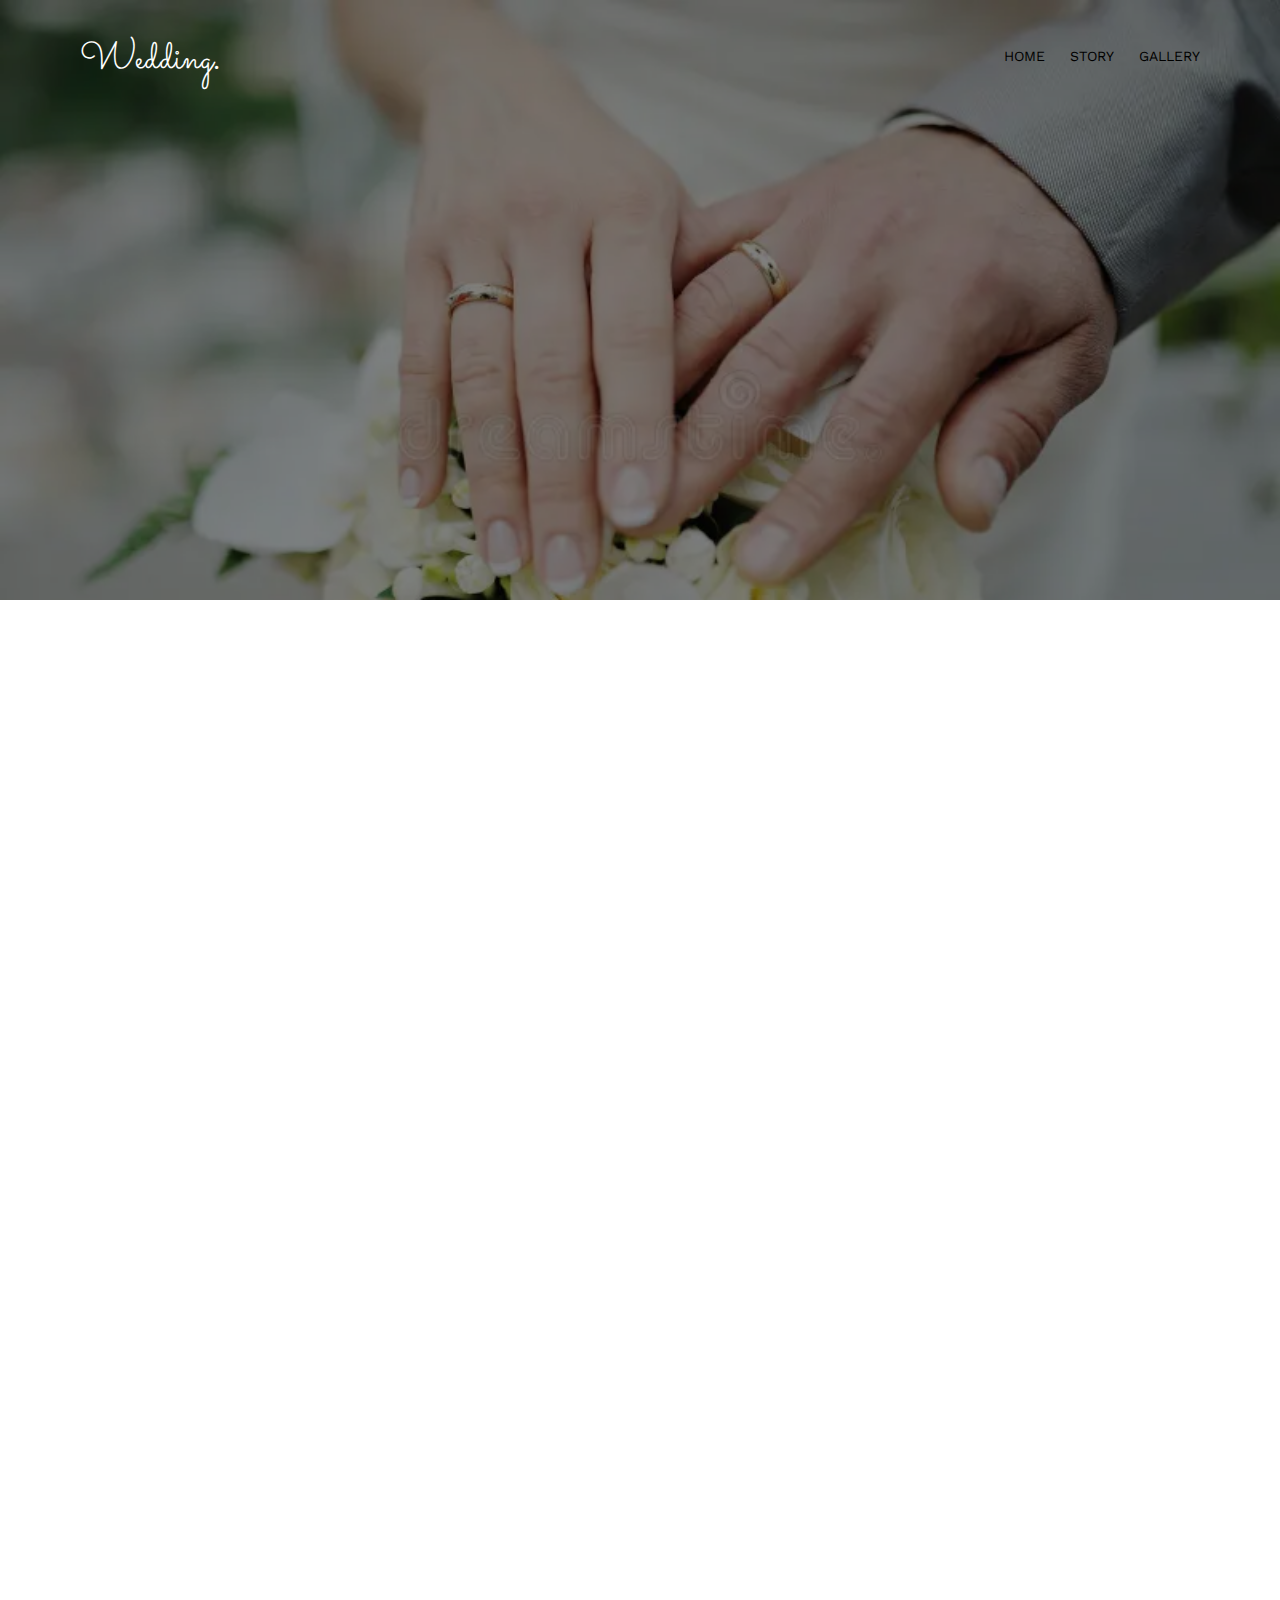
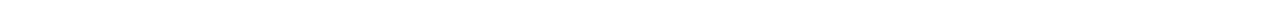
==== commit 90cd6501: "Commit index and about - 13-07" ====
--- a/about.html
+++ b/about.html
@@ -81,8 +81,7 @@
 						<li><a href="index.html">Home</a></li>
 						<li class="active"><a href="about.html">Story</a></li>
 						<li class="has-dropdown">
-							<a href="services.html">Services</a>
-							<ul class="dropdown">
+					           <ul class="dropdown">
 								<li><a href="#">Web Design</a></li>
 								<li><a href="#">eCommerce</a></li>
 								<li><a href="#">Branding</a></li>
@@ -103,21 +102,163 @@
 			</div>
 		</div>
 	</nav>
-<header id="fh5co-header" class="fh5co-cover fh5co-cover-sm" role="banner" style="background-image:url(images/img_bg_1.jpg);">
+	<header id="fh5co-header" class="fh5co-cover fh5co-cover-sm" role="banner" style="background-image:url(images/img_bg_1.jpg);">
 		<div class="overlay"></div>
 		<div class="fh5co-container">
 			<div class="row">
 				<div class="col-md-8 col-md-offset-2 text-center">
 					<div class="display-t">
 						<div class="display-tc animate-box" data-animate-effect="fadeIn">
-							<h1>história de casal</h1>
-							<h2>I love you.</h2>
+							<h1>Story</h1>
+							<h2>Declaração dos convidados.</h2>
 						</div>
 					</div>
 				</div>
 			</div>
 		</div>
 	</header>
+	<div id="fh5co-testimonial">
+		<div class="container">
+			<div class="row">
+				<div class="row animate-box">
+					<div class="col-md-8 col-md-offset-2 text-center fh5co-heading">
+						<span>Muitas felicidades aos noivos</span>
+						<h2>Desejos de amigos</h2>
+					</div>
+				</div>
+				<div class="row">
+					<div class="col-md-12 animate-box">
+						<div class="wrap-testimony">
+							<div class="owl-carousel-fullwidth">
+								<div class="item">
+									<div class="testimony-slide active text-center">
+										<figure>
+											<img src="images/camila.jpg" alt="user">
+										</figure>
+										<span>Camila <a href="#" class="Instagram" >"Instagram"</a></span>
+										<blockquote>
+											<p>"Primeiramente agradeço pelo convite, segundamente falar que esse
+												casamento foi incrível, muito emocionante Sem palavras não teve
+												defeitos,os noivos deram atenção a todos, o buffet lindo,fiquei
+												encantada sem palavras pra esse casamento ,foi apenas
+												incrível!Agradecida por ter participado desse momento tão incrível
+												dos noivos"</p>
+										</blockquote>
+									</div>
+								</div>
+
+								<div class="item">
+									<div class="testimony-slide  text-center">
+										<figure>
+											<img src="images/Lorena.jpg" alt="user">
+										</figure>
+										<span>Lorena<a href="#" class="Instagram">"Instagram"</a></span>
+										<blockquote>
+											<p>"Eu estou muito feliz em poder estar presente nesse momento tão
+												importante para eles,os noivos foram simpáticos com todo mundo,a
+												festa estava incrível tudo muito lindo eu desejo muitas felicidades
+												para eles."</p>
+										</blockquote>
+									</div>
+								</div>
+
+								<div class="item">
+									<div class="testimony-slide  text-center">
+										<figure>
+											<img src="images/nayara.jpg" alt="user">
+										</figure>
+										<span>Nayara<a href="#" class="Instagram">"Instagram"</a></span>
+										<blockquote>
+										   <p>"Estou muito feliz de poder celebrar esse momento tão especial com vocês,desejo toda a felicidade do mundo para vocês.O amor de vocês é inspirador,um verdadeiro oásis no mundo em que vivemos.Que a cada dia haja mais amor,respeito e felicidade no casamento de vocês.ameiii tudo."</p>
+										</blockquote>
+									</div>
+								</div>
+
+								<div class="item">
+									<div class="testimony-slide  text-center">
+										<figure>
+											<img src="images/Laura.jpg" alt="user">
+										</figure>
+										<span>Laura<a href="#" class="Instagram">"Instagram"</a></span>
+										<blockquote>
+											<p>"Nossa foi uma honra de ido ao casamento da Luana e seu noivo,estava tudo muito lindo e impecavel,foi maravilhoso prestigiar a
+												 união dos dois."</p>
+										</blockquote>
+									</div>
+								</div>
+
+								<div class="item">
+									<div class="testimony-slide  text-center">
+										<figure>
+											<img src="images/Geovanna.jpg" alt="user">
+										</figure>
+										<span>Geovanna<a href="#" class="Instagram">"Instagram"</a></span>
+										<blockquote>
+											<p>"Adorei a consideração por ter me convidado pra esse casamento deslumbrante,estava tudo muito bom e tudo muito lindo tbm.E que Deus continue abençoando sempre a vida de vocês dois, e independente de tudo que acontecer lembre-se que vcs tem um ao outro, e que são uma carne só, enfim, felicidades ao casal ."</p>
+										</blockquote>
+									</div>
+								</div>
+
+								<div class="testimony-slide  text-center">
+									<figure>
+										<img src="images/Mari.jpg" alt="user">
+									</figure>
+									<span>Mari<a href="#" class="Instagram">"Instagram"</a></span>
+									<blockquote>
+										<p>"O casamento estava incrível! Um lugar aconchegante,lindo,me senti em uma novela!
+										 O lugar é confortável, os funcionarios foram super educados, a cerimônia foi emocionante.Parabéns aos noivos."</p>
+									</blockquote>
+								</div>
+								
+								<div class="testimony-slide  text-center">
+									<figure>
+										<img src="images/Maria Vitoria.jpg" alt="user">
+									</figure>
+									<span>Maria Vitoria<a href="#" class="Instagram">"Instagram"</a></span>
+									<blockquote>
+										<p>"O casamento iniciou-se com uma cerimônia onde me emocionei,os noivos fizeram declarações e surpresas um para o outro.Já na festa, os convidados foram chamados para a pista de dança e os noivos dançaram a valsa.Então começou os comes e bebes com uma comida excelente com variedades de caldos e pratos, salgados,doces e bebidas.A decoração do local do casório e no salão de festa estava excepcional, todos os profissionais envolvidos foram muito bem escolhidos.
+											Por fim, desejo felicidades aos noivos agora casados!"</p>
+										</blockquote>
+								</div>
+							</div>
+						</div>
+
+
+<!-- 
+	<div id="fh5co-couple" class="fh5co-section-gray">
+		<div class="container">
+			<div class="row">
+				<div class="col-md-8 col-md-offset-2 text-center fh5co-heading animate-box">
+					<h2>Hello!</h2>
+					<h3>Setembro 28th, 2024 São Paulo-Brasil.</h3>
+					<p>Convidamos você para celebrar nosso casamento</p>
+				</div>
+			</div>
+			<div class="couple-wrap animate-box">
+				<div class="couple-half">
+					<div class="groom">
+						<img src="images/groom.jpg" alt="groom" class="img-responsive">
+					</div>
+					<div class="desc-groom">
+						<h3>Lucas</h3>
+						<p>Por mais que a distância possa separar dois olhares, nunca vai separar dois
+							corações.Agora estamos se casando.</p>
+					</div>
+				</div>
+				<p class="heart text-center"><i class="icon-heart2"></i></p>
+				<div class="couple-half">
+					<div class="bride">
+						<img src="images/bride.jpg" alt="groom" class="img-responsive">
+					</div>
+					<div class="desc-bride">
+						<h3>Luana</h3>
+						<p>Por mais que a distância possa separar dois olhares, nunca vai separar dois
+							corações.Agora estamos se casando.</p>
+					</div>
+				</div>
+			</div>
+		</div>
+	</div>
 
 	<div id="fh5co-couple-story">
 		<div class="container">
@@ -173,96 +314,6 @@
 		</div>
 	</div>
 
-<!-- 
-	<div id="fh5co-couple" class="fh5co-section-gray">
-		<div class="container">
-			<div class="row">
-				<div class="col-md-8 col-md-offset-2 text-center fh5co-heading animate-box">
-					<h2>Hello!</h2>
-					<h3>Setembro 28th, 2024 São Paulo-Brasil.</h3>
-					<p>Convidamos você para celebrar nosso casamento</p>
-				</div>
-			</div>
-			<div class="couple-wrap animate-box">
-				<div class="couple-half">
-					<div class="groom">
-						<img src="images/groom.jpg" alt="groom" class="img-responsive">
-					</div>
-					<div class="desc-groom">
-						<h3>Lucas</h3>
-						<p>Por mais que a distância possa separar dois olhares, nunca vai separar dois
-							corações.Agora estamos se casando.</p>
-					</div>
-				</div>
-				<p class="heart text-center"><i class="icon-heart2"></i></p>
-				<div class="couple-half">
-					<div class="bride">
-						<img src="images/bride.jpg" alt="groom" class="img-responsive">
-					</div>
-					<div class="desc-bride">
-						<h3>Luana</h3>
-						<p>Por mais que a distância possa separar dois olhares, nunca vai separar dois
-							corações.Agora estamos se casando.</p>
-					</div>
-				</div>
-			</div>
-		</div>
-	</div>
-
-	<div id="fh5co-couple-story">
-		<div class="container">
-			<div class="row">
-				<div class="col-md-8 col-md-offset-2 text-center fh5co-heading animate-box">
-					<span>We Love Each Other</span>
-					<h2>Our Story</h2>
-					<p>Far far away, behind the word mountains, far from the countries Vokalia and Consonantia, there live the blind texts.</p>
-				</div>
-			</div>
-			<div class="row">
-				<div class="col-md-12 col-md-offset-0">
-					<ul class="timeline animate-box">
-						<li class="animate-box">
-							<div class="timeline-badge" style="background-image:url(images/couple-1.jpg);"></div>
-							<div class="timeline-panel">
-								<div class="timeline-heading">
-									<h3 class="timeline-title">First We Meet</h3>
-									<span class="date">December 25, 2015</span>
-								</div>
-								<div class="timeline-body">
-									<p>Far far away, behind the word mountains, far from the countries Vokalia and Consonantia, there live the blind texts. Separated they live in Bookmarksgrove right at the coast of the Semantics, a large language ocean.</p>
-								</div>
-							</div>
-						</li>
-						<li class="timeline-inverted animate-box">
-							<div class="timeline-badge" style="background-image:url(images/couple-2.jpg);"></div>
-							<div class="timeline-panel">
-								<div class="timeline-heading">
-									<h3 class="timeline-title">First Date</h3>
-									<span class="date">December 28, 2015</span>
-								</div>
-								<div class="timeline-body">
-									<p>Far far away, behind the word mountains, far from the countries Vokalia and Consonantia, there live the blind texts. Separated they live in Bookmarksgrove right at the coast of the Semantics, a large language ocean.</p>
-								</div>
-							</div>
-						</li>
-						<li class="animate-box">
-							<div class="timeline-badge" style="background-image:url(images/couple-3.jpg);"></div>
-							<div class="timeline-panel">
-								<div class="timeline-heading">
-									<h3 class="timeline-title">In A Relationship</h3>
-									<span class="date">January 1, 2016</span>
-								</div>
-								<div class="timeline-body">
-									<p>Far far away, behind the word mountains, far from the countries Vokalia and Consonantia, there live the blind texts. Separated they live in Bookmarksgrove right at the coast of the Semantics, a large language ocean.</p>
-								</div>
-							</div>
-						</li>
-			    	</ul>
-				</div>
-			</div>
-		</div>
-	</div>
-
 	<div id="fh5co-started" class="fh5co-bg" style="background-image:url(images/img_bg_4.jpg);">
 		<div class="overlay"></div>
 		<div class="container">
@@ -338,15 +389,13 @@
 			<div class="row copyright">
 				<div class="col-md-12 text-center">
 					<p>
-						<small class="block">&copy; 2016 Free HTML5. All Rights Reserved.</small> 
-						<small class="block">Designed by <a href="http://freehtml5.co/" target="_blank">FREEHTML5.co</a> Demo Images: <a href="http://unsplash.co/" target="_blank">Unsplash</a></small>
+						<small class="block">&copy; 2023 Casamento de Luana&Lucas.</small> 
+						<small class="block">Amor Eterno <a href="https://www.instagram.com/luhprincess27/" target="_blank">FREEHTML5.co</a> Demo Images: <a href="file:///C:/Users/Gerando%20Falc%C3%B5es/Pictures/cfb_2x_355056.jpg" target="_blank">Casamento civil/a></small>
 					</p>
 					<p>
 						<ul class="fh5co-social-icons">
-							<li><a href="#"><i class="icon-twitter"></i></a></li>
+							<li><a href="#"><i class="icon-instagram"></i></a></li>
 							<li><a href="#"><i class="icon-facebook"></i></a></li>
-							<li><a href="#"><i class="icon-linkedin"></i></a></li>
-							<li><a href="#"><i class="icon-dribbble"></i></a></li>
 						</ul>
 					</p>
 				</div>
